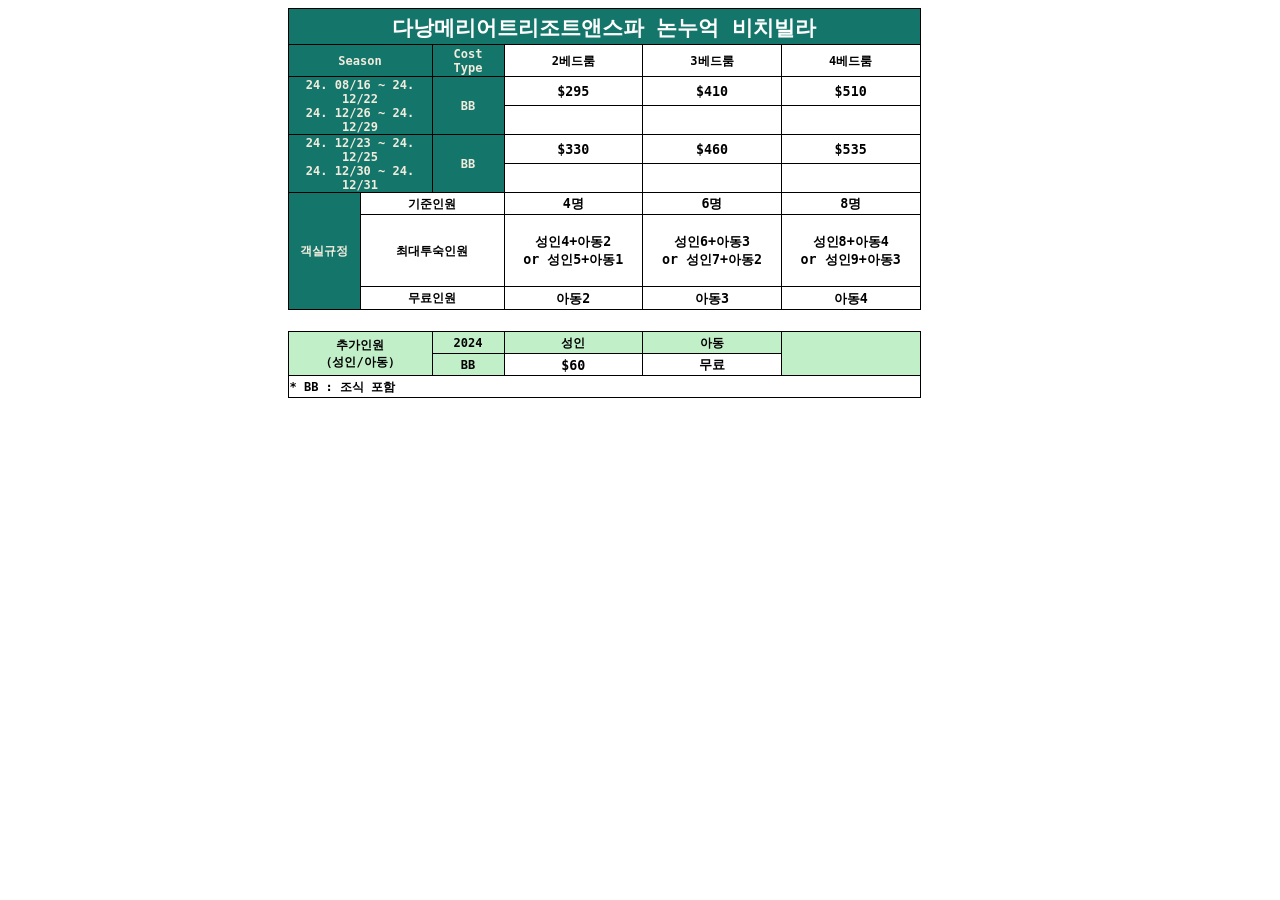
==== index.htm @ c3813dca "Rename non.htm to index.htm" ====
<html xmlns:o="urn:schemas-microsoft-com:office:office"
xmlns:x="urn:schemas-microsoft-com:office:excel"
xmlns="http://www.w3.org/TR/REC-html40">

<head>
<meta http-equiv=Content-Type content="text/html; charset=utf-8">
<meta name=ProgId content=Excel.Sheet>
<meta name=Generator content="Microsoft Excel 15">
<link rel=File-List href="논누억.files/filelist.xml">
<style id="통합 문서1_77_Styles">
<!--table
	{mso-displayed-decimal-separator:"\.";
	mso-displayed-thousand-separator:"\,";}
.font577
	{color:windowtext;
	font-size:8.0pt;
	font-weight:400;
	font-style:normal;
	text-decoration:none;
	font-family:"맑은 고딕", monospace;
	mso-font-charset:129;}
.font677
	{color:black;
	font-size:11.0pt;
	font-weight:400;
	font-style:normal;
	text-decoration:none;
	font-family:"맑은 고딕", monospace;
	mso-font-charset:129;}
.font777
	{color:black;
	font-size:9.0pt;
	font-weight:700;
	font-style:normal;
	text-decoration:none;
	font-family:"맑은 고딕", monospace;
	mso-font-charset:129;}
.xl1577
	{padding-top:1px;
	padding-right:1px;
	padding-left:1px;
	mso-ignore:padding;
	color:black;
	font-size:11.0pt;
	font-weight:400;
	font-style:normal;
	text-decoration:none;
	font-family:"맑은 고딕", monospace;
	mso-font-charset:129;
	mso-number-format:General;
	text-align:general;
	vertical-align:middle;
	mso-background-source:auto;
	mso-pattern:auto;
	white-space:nowrap;}
.xl6377
	{padding-top:1px;
	padding-right:1px;
	padding-left:1px;
	mso-ignore:padding;
	color:#F2EBDE;
	font-size:9.0pt;
	font-weight:700;
	font-style:normal;
	text-decoration:none;
	font-family:"맑은 고딕", monospace;
	mso-font-charset:129;
	mso-number-format:General;
	text-align:center;
	vertical-align:middle;
	border-top:1.0pt solid windowtext;
	border-right:.5pt solid windowtext;
	border-bottom:.5pt solid windowtext;
	border-left:1.0pt solid windowtext;
	background:#14766A;
	mso-pattern:black none;
	white-space:nowrap;}
.xl6477
	{padding-top:1px;
	padding-right:1px;
	padding-left:1px;
	mso-ignore:padding;
	color:#F2EBDE;
	font-size:9.0pt;
	font-weight:700;
	font-style:normal;
	text-decoration:none;
	font-family:"맑은 고딕", monospace;
	mso-font-charset:129;
	mso-number-format:General;
	text-align:center;
	vertical-align:middle;
	border-top:1.0pt solid windowtext;
	border-right:.5pt solid windowtext;
	border-bottom:.5pt solid windowtext;
	border-left:.5pt solid windowtext;
	background:#14766A;
	mso-pattern:black none;
	white-space:nowrap;}
.xl6577
	{padding-top:1px;
	padding-right:1px;
	padding-left:1px;
	mso-ignore:padding;
	color:#F2EBDE;
	font-size:9.0pt;
	font-weight:700;
	font-style:normal;
	text-decoration:none;
	font-family:"맑은 고딕", monospace;
	mso-font-charset:129;
	mso-number-format:General;
	text-align:center;
	vertical-align:middle;
	border-top:1.0pt solid windowtext;
	border-right:1.0pt solid windowtext;
	border-bottom:.5pt solid windowtext;
	border-left:.5pt solid windowtext;
	background:#14766A;
	mso-pattern:black none;
	white-space:normal;}
.xl6677
	{padding-top:1px;
	padding-right:1px;
	padding-left:1px;
	mso-ignore:padding;
	color:black;
	font-size:9.0pt;
	font-weight:700;
	font-style:normal;
	text-decoration:none;
	font-family:"맑은 고딕", monospace;
	mso-font-charset:129;
	mso-number-format:General;
	text-align:center;
	vertical-align:middle;
	border-top:1.0pt solid windowtext;
	border-right:.5pt solid windowtext;
	border-bottom:.5pt solid windowtext;
	border-left:none;
	mso-background-source:auto;
	mso-pattern:auto;
	white-space:normal;}
.xl6777
	{padding-top:1px;
	padding-right:1px;
	padding-left:1px;
	mso-ignore:padding;
	color:black;
	font-size:9.0pt;
	font-weight:700;
	font-style:normal;
	text-decoration:none;
	font-family:"맑은 고딕", monospace;
	mso-font-charset:129;
	mso-number-format:General;
	text-align:center;
	vertical-align:middle;
	border-top:1.0pt solid windowtext;
	border-right:.5pt solid windowtext;
	border-bottom:.5pt solid windowtext;
	border-left:.5pt solid windowtext;
	mso-background-source:auto;
	mso-pattern:auto;
	white-space:normal;}
.xl6877
	{padding-top:1px;
	padding-right:1px;
	padding-left:1px;
	mso-ignore:padding;
	color:#F2EBDE;
	font-size:9.0pt;
	font-weight:700;
	font-style:normal;
	text-decoration:none;
	font-family:"맑은 고딕", monospace;
	mso-font-charset:129;
	mso-number-format:General;
	text-align:center;
	vertical-align:middle;
	border-top:.5pt solid windowtext;
	border-right:.5pt solid windowtext;
	border-bottom:.5pt solid windowtext;
	border-left:1.0pt solid windowtext;
	background:#14766A;
	mso-pattern:black none;
	white-space:normal;}
.xl6977
	{padding-top:1px;
	padding-right:1px;
	padding-left:1px;
	mso-ignore:padding;
	color:#F2EBDE;
	font-size:9.0pt;
	font-weight:700;
	font-style:normal;
	text-decoration:none;
	font-family:"맑은 고딕", monospace;
	mso-font-charset:129;
	mso-number-format:General;
	text-align:center;
	vertical-align:middle;
	border:.5pt solid windowtext;
	background:#14766A;
	mso-pattern:black none;
	white-space:normal;}
.xl7077
	{padding-top:1px;
	padding-right:1px;
	padding-left:1px;
	mso-ignore:padding;
	color:#F2EBDE;
	font-size:9.0pt;
	font-weight:700;
	font-style:normal;
	text-decoration:none;
	font-family:"맑은 고딕", monospace;
	mso-font-charset:129;
	mso-number-format:General;
	text-align:center;
	vertical-align:middle;
	border-top:.5pt solid windowtext;
	border-right:1.0pt solid windowtext;
	border-bottom:.5pt solid windowtext;
	border-left:.5pt solid windowtext;
	background:#14766A;
	mso-pattern:black none;
	white-space:nowrap;}
.xl7177
	{padding-top:1px;
	padding-right:1px;
	padding-left:1px;
	mso-ignore:padding;
	color:black;
	font-size:10.0pt;
	font-weight:700;
	font-style:normal;
	text-decoration:none;
	font-family:"맑은 고딕", monospace;
	mso-font-charset:129;
	mso-number-format:"\\$\#\,\#\#0";
	text-align:center;
	vertical-align:middle;
	border-top:.5pt solid windowtext;
	border-right:.5pt solid windowtext;
	border-bottom:.5pt solid windowtext;
	border-left:none;
	mso-background-source:auto;
	mso-pattern:auto;
	white-space:nowrap;}
.xl7277
	{padding-top:1px;
	padding-right:1px;
	padding-left:1px;
	mso-ignore:padding;
	color:windowtext;
	font-size:10.0pt;
	font-weight:700;
	font-style:normal;
	text-decoration:none;
	font-family:"맑은 고딕", monospace;
	mso-font-charset:129;
	mso-number-format:"\\$\#\,\#\#0";
	text-align:center;
	vertical-align:middle;
	border:.5pt solid windowtext;
	mso-background-source:auto;
	mso-pattern:auto;
	white-space:nowrap;}
.xl7377
	{padding-top:1px;
	padding-right:1px;
	padding-left:1px;
	mso-ignore:padding;
	color:black;
	font-size:10.0pt;
	font-weight:700;
	font-style:normal;
	text-decoration:none;
	font-family:"맑은 고딕", monospace;
	mso-font-charset:129;
	mso-number-format:"\\$\#\,\#\#0";
	text-align:center;
	vertical-align:middle;
	border:.5pt solid windowtext;
	mso-background-source:auto;
	mso-pattern:auto;
	white-space:nowrap;}
.xl7477
	{padding-top:1px;
	padding-right:1px;
	padding-left:1px;
	mso-ignore:padding;
	color:black;
	font-size:9.0pt;
	font-weight:700;
	font-style:normal;
	text-decoration:none;
	font-family:"맑은 고딕", monospace;
	mso-font-charset:129;
	mso-number-format:General;
	text-align:center;
	vertical-align:middle;
	border:.5pt solid windowtext;
	mso-background-source:auto;
	mso-pattern:auto;
	white-space:normal;}
.xl7577
	{padding-top:1px;
	padding-right:1px;
	padding-left:1px;
	mso-ignore:padding;
	color:black;
	font-size:9.0pt;
	font-weight:700;
	font-style:normal;
	text-decoration:none;
	font-family:"맑은 고딕", monospace;
	mso-font-charset:129;
	mso-number-format:General;
	text-align:center;
	vertical-align:middle;
	border-top:.5pt solid windowtext;
	border-right:1.0pt solid windowtext;
	border-bottom:.5pt solid windowtext;
	border-left:.5pt solid windowtext;
	mso-background-source:auto;
	mso-pattern:auto;
	white-space:normal;}
.xl7677
	{padding-top:1px;
	padding-right:1px;
	padding-left:1px;
	mso-ignore:padding;
	color:black;
	font-size:10.0pt;
	font-weight:700;
	font-style:normal;
	text-decoration:none;
	font-family:"맑은 고딕", monospace;
	mso-font-charset:129;
	mso-number-format:"\\$\#\,\#\#0";
	text-align:center;
	vertical-align:middle;
	border-top:.5pt solid windowtext;
	border-right:.5pt solid windowtext;
	border-bottom:.5pt solid windowtext;
	border-left:none;
	mso-background-source:auto;
	mso-pattern:auto;
	white-space:normal;}
.xl7777
	{padding-top:1px;
	padding-right:1px;
	padding-left:1px;
	mso-ignore:padding;
	color:black;
	font-size:10.0pt;
	font-weight:700;
	font-style:normal;
	text-decoration:none;
	font-family:"맑은 고딕", monospace;
	mso-font-charset:129;
	mso-number-format:"\\$\#\,\#\#0";
	text-align:center;
	vertical-align:middle;
	border:.5pt solid windowtext;
	mso-background-source:auto;
	mso-pattern:auto;
	white-space:normal;}
.xl7877
	{padding-top:1px;
	padding-right:1px;
	padding-left:1px;
	mso-ignore:padding;
	color:#F2EBDE;
	font-size:9.0pt;
	font-weight:700;
	font-style:normal;
	text-decoration:none;
	font-family:"맑은 고딕", monospace;
	mso-font-charset:129;
	mso-number-format:General;
	text-align:center;
	vertical-align:middle;
	border-top:.5pt solid windowtext;
	border-right:.5pt solid windowtext;
	border-bottom:1.0pt solid windowtext;
	border-left:1.0pt solid windowtext;
	background:#14766A;
	mso-pattern:black none;
	white-space:normal;}
.xl7977
	{padding-top:1px;
	padding-right:1px;
	padding-left:1px;
	mso-ignore:padding;
	color:black;
	font-size:9.0pt;
	font-weight:700;
	font-style:normal;
	text-decoration:none;
	font-family:"맑은 고딕", monospace;
	mso-font-charset:129;
	mso-number-format:General;
	text-align:center;
	vertical-align:middle;
	border-top:.5pt solid windowtext;
	border-right:.5pt solid windowtext;
	border-bottom:1.0pt solid windowtext;
	border-left:.5pt solid windowtext;
	mso-background-source:auto;
	mso-pattern:auto;
	white-space:normal;}
.xl8077
	{padding-top:1px;
	padding-right:1px;
	padding-left:1px;
	mso-ignore:padding;
	color:black;
	font-size:9.0pt;
	font-weight:700;
	font-style:normal;
	text-decoration:none;
	font-family:"맑은 고딕", monospace;
	mso-font-charset:129;
	mso-number-format:General;
	text-align:center;
	vertical-align:middle;
	border-top:.5pt solid windowtext;
	border-right:1.0pt solid windowtext;
	border-bottom:1.0pt solid windowtext;
	border-left:.5pt solid windowtext;
	mso-background-source:auto;
	mso-pattern:auto;
	white-space:normal;}
.xl8177
	{padding-top:1px;
	padding-right:1px;
	padding-left:1px;
	mso-ignore:padding;
	color:black;
	font-size:10.0pt;
	font-weight:700;
	font-style:normal;
	text-decoration:none;
	font-family:"맑은 고딕", monospace;
	mso-font-charset:129;
	mso-number-format:"\\$\#\,\#\#0";
	text-align:center;
	vertical-align:middle;
	border-top:.5pt solid windowtext;
	border-right:.5pt solid windowtext;
	border-bottom:1.0pt solid windowtext;
	border-left:none;
	mso-background-source:auto;
	mso-pattern:auto;
	white-space:normal;}
.xl8277
	{padding-top:1px;
	padding-right:1px;
	padding-left:1px;
	mso-ignore:padding;
	color:black;
	font-size:10.0pt;
	font-weight:700;
	font-style:normal;
	text-decoration:none;
	font-family:"맑은 고딕", monospace;
	mso-font-charset:129;
	mso-number-format:"\\$\#\,\#\#0";
	text-align:center;
	vertical-align:middle;
	border-top:.5pt solid windowtext;
	border-right:.5pt solid windowtext;
	border-bottom:1.0pt solid windowtext;
	border-left:.5pt solid windowtext;
	mso-background-source:auto;
	mso-pattern:auto;
	white-space:normal;}
.xl8377
	{padding-top:1px;
	padding-right:1px;
	padding-left:1px;
	mso-ignore:padding;
	color:#F2EBDE;
	font-size:9.0pt;
	font-weight:700;
	font-style:normal;
	text-decoration:none;
	font-family:"맑은 고딕", monospace;
	mso-font-charset:129;
	mso-number-format:General;
	text-align:center;
	vertical-align:middle;
	border-top:1.0pt solid windowtext;
	border-right:none;
	border-bottom:.5pt solid windowtext;
	border-left:none;
	mso-background-source:auto;
	mso-pattern:auto;
	white-space:normal;}
.xl8477
	{padding-top:1px;
	padding-right:1px;
	padding-left:1px;
	mso-ignore:padding;
	color:black;
	font-size:9.0pt;
	font-weight:700;
	font-style:normal;
	text-decoration:none;
	font-family:"맑은 고딕", monospace;
	mso-font-charset:129;
	mso-number-format:"\\$\#\,\#\#0_\)\;\[Red\]\\\(\\$\#\,\#\#0\\\)";
	text-align:center;
	vertical-align:middle;
	border:.5pt solid windowtext;
	background:#C1F0C8;
	mso-pattern:black none;
	white-space:normal;}
.xl8577
	{padding-top:1px;
	padding-right:1px;
	padding-left:1px;
	mso-ignore:padding;
	color:black;
	font-size:9.0pt;
	font-weight:700;
	font-style:normal;
	text-decoration:none;
	font-family:"맑은 고딕", monospace;
	mso-font-charset:129;
	mso-number-format:General;
	text-align:center;
	vertical-align:middle;
	border:.5pt solid windowtext;
	background:#C1F0C8;
	mso-pattern:black none;
	white-space:nowrap;}
.xl8677
	{padding-top:1px;
	padding-right:1px;
	padding-left:1px;
	mso-ignore:padding;
	color:black;
	font-size:9.0pt;
	font-weight:700;
	font-style:normal;
	text-decoration:none;
	font-family:"맑은 고딕", monospace;
	mso-font-charset:129;
	mso-number-format:General;
	text-align:center;
	vertical-align:middle;
	border-top:1.0pt solid windowtext;
	border-right:1.0pt solid windowtext;
	border-bottom:.5pt solid windowtext;
	border-left:.5pt solid windowtext;
	mso-background-source:auto;
	mso-pattern:auto;
	white-space:normal;}
.xl8777
	{padding-top:1px;
	padding-right:1px;
	padding-left:1px;
	mso-ignore:padding;
	color:black;
	font-size:10.0pt;
	font-weight:700;
	font-style:normal;
	text-decoration:none;
	font-family:"맑은 고딕", monospace;
	mso-font-charset:129;
	mso-number-format:"\\$\#\,\#\#0";
	text-align:center;
	vertical-align:middle;
	border-top:.5pt solid windowtext;
	border-right:1.0pt solid windowtext;
	border-bottom:.5pt solid windowtext;
	border-left:.5pt solid windowtext;
	mso-background-source:auto;
	mso-pattern:auto;
	white-space:nowrap;}
.xl8877
	{padding-top:1px;
	padding-right:1px;
	padding-left:1px;
	mso-ignore:padding;
	color:#3333FF;
	font-size:10.0pt;
	font-weight:700;
	font-style:normal;
	text-decoration:none;
	font-family:"맑은 고딕", monospace;
	mso-font-charset:129;
	mso-number-format:"\\$\#\,\#\#0";
	text-align:center;
	vertical-align:middle;
	border-top:.5pt solid windowtext;
	border-right:1.0pt solid windowtext;
	border-bottom:.5pt solid windowtext;
	border-left:.5pt solid windowtext;
	mso-background-source:auto;
	mso-pattern:auto;
	white-space:nowrap;}
.xl8977
	{padding-top:1px;
	padding-right:1px;
	padding-left:1px;
	mso-ignore:padding;
	color:black;
	font-size:9.0pt;
	font-weight:700;
	font-style:normal;
	text-decoration:none;
	font-family:"맑은 고딕", monospace;
	mso-font-charset:129;
	mso-number-format:"\\$\#\,\#\#0_\)\;\[Red\]\\\(\\$\#\,\#\#0\\\)";
	text-align:center;
	vertical-align:middle;
	border-top:.5pt solid windowtext;
	border-right:.5pt solid windowtext;
	border-bottom:none;
	border-left:.5pt solid windowtext;
	background:#C1F0C8;
	mso-pattern:black none;
	white-space:normal;}
.xl9077
	{padding-top:1px;
	padding-right:1px;
	padding-left:1px;
	mso-ignore:padding;
	color:white;
	font-size:16.0pt;
	font-weight:700;
	font-style:normal;
	text-decoration:none;
	font-family:"맑은 고딕", monospace;
	mso-font-charset:129;
	mso-number-format:General;
	text-align:center;
	vertical-align:middle;
	border-top:1.0pt solid windowtext;
	border-right:none;
	border-bottom:1.0pt solid windowtext;
	border-left:1.0pt solid windowtext;
	background:#14766A;
	mso-pattern:black none;
	white-space:nowrap;}
.xl9177
	{padding-top:1px;
	padding-right:1px;
	padding-left:1px;
	mso-ignore:padding;
	color:white;
	font-size:16.0pt;
	font-weight:700;
	font-style:normal;
	text-decoration:none;
	font-family:"맑은 고딕", monospace;
	mso-font-charset:129;
	mso-number-format:General;
	text-align:center;
	vertical-align:middle;
	border-top:1.0pt solid windowtext;
	border-right:none;
	border-bottom:1.0pt solid windowtext;
	border-left:none;
	background:#14766A;
	mso-pattern:black none;
	white-space:nowrap;}
.xl9277
	{padding-top:1px;
	padding-right:1px;
	padding-left:1px;
	mso-ignore:padding;
	color:white;
	font-size:16.0pt;
	font-weight:700;
	font-style:normal;
	text-decoration:none;
	font-family:"맑은 고딕", monospace;
	mso-font-charset:129;
	mso-number-format:General;
	text-align:center;
	vertical-align:middle;
	border-top:1.0pt solid windowtext;
	border-right:1.0pt solid windowtext;
	border-bottom:1.0pt solid windowtext;
	border-left:none;
	background:#14766A;
	mso-pattern:black none;
	white-space:nowrap;}
.xl9377
	{padding-top:1px;
	padding-right:1px;
	padding-left:1px;
	mso-ignore:padding;
	color:black;
	font-size:10.0pt;
	font-weight:700;
	font-style:normal;
	text-decoration:none;
	font-family:"맑은 고딕", monospace;
	mso-font-charset:129;
	mso-number-format:"\\$\#\,\#\#0";
	text-align:center;
	vertical-align:middle;
	border-top:.5pt solid windowtext;
	border-right:1.0pt solid windowtext;
	border-bottom:.5pt solid windowtext;
	border-left:.5pt solid windowtext;
	mso-background-source:auto;
	mso-pattern:auto;
	white-space:normal;}
.xl9477
	{padding-top:1px;
	padding-right:1px;
	padding-left:1px;
	mso-ignore:padding;
	color:black;
	font-size:10.0pt;
	font-weight:700;
	font-style:normal;
	text-decoration:none;
	font-family:"맑은 고딕", monospace;
	mso-font-charset:129;
	mso-number-format:"\\$\#\,\#\#0";
	text-align:center;
	vertical-align:middle;
	border-top:.5pt solid windowtext;
	border-right:1.0pt solid windowtext;
	border-bottom:1.0pt solid windowtext;
	border-left:.5pt solid windowtext;
	mso-background-source:auto;
	mso-pattern:auto;
	white-space:normal;}
.xl9577
	{padding-top:1px;
	padding-right:1px;
	padding-left:1px;
	mso-ignore:padding;
	color:black;
	font-size:9.0pt;
	font-weight:700;
	font-style:normal;
	text-decoration:none;
	font-family:"맑은 고딕", monospace;
	mso-font-charset:129;
	mso-number-format:"\\$\#\,\#\#0_\)\;\[Red\]\\\(\\$\#\,\#\#0\\\)";
	text-align:left;
	vertical-align:middle;
	mso-background-source:auto;
	mso-pattern:auto;
	white-space:nowrap;}
.xl9677
	{padding-top:1px;
	padding-right:1px;
	padding-left:1px;
	mso-ignore:padding;
	color:black;
	font-size:9.0pt;
	font-weight:700;
	font-style:normal;
	text-decoration:none;
	font-family:"맑은 고딕", monospace;
	mso-font-charset:129;
	mso-number-format:"\\$\#\,\#\#0_\)\;\[Red\]\\\(\\$\#\,\#\#0\\\)";
	text-align:center;
	vertical-align:middle;
	border-top:.5pt solid windowtext;
	border-right:.5pt solid windowtext;
	border-bottom:none;
	border-left:.5pt solid windowtext;
	background:#C1F0C8;
	mso-pattern:black none;
	white-space:nowrap;}
.xl9777
	{padding-top:1px;
	padding-right:1px;
	padding-left:1px;
	mso-ignore:padding;
	color:black;
	font-size:10.0pt;
	font-weight:700;
	font-style:normal;
	text-decoration:none;
	font-family:"맑은 고딕", monospace;
	mso-font-charset:129;
	mso-number-format:"\\$\#\,\#\#0_\)\;\[Red\]\\\(\\$\#\,\#\#0\\\)";
	text-align:center;
	vertical-align:middle;
	border-top:.5pt solid windowtext;
	border-right:.5pt solid windowtext;
	border-bottom:none;
	border-left:.5pt solid windowtext;
	mso-background-source:auto;
	mso-pattern:auto;
	white-space:nowrap;}
.xl9877
	{padding-top:1px;
	padding-right:1px;
	padding-left:1px;
	mso-ignore:padding;
	color:black;
	font-size:9.0pt;
	font-weight:700;
	font-style:normal;
	text-decoration:none;
	font-family:"맑은 고딕", monospace;
	mso-font-charset:129;
	mso-number-format:"\\$\#\,\#\#0_\)\;\[Red\]\\\(\\$\#\,\#\#0\\\)";
	text-align:left;
	vertical-align:middle;
	border:.5pt solid windowtext;
	background:white;
	mso-pattern:black none;
	white-space:normal;}
ruby
	{ruby-align:left;}
rt
	{color:windowtext;
	font-size:8.0pt;
	font-weight:400;
	font-style:normal;
	text-decoration:none;
	font-family:"맑은 고딕", monospace;
	mso-font-charset:129;
	mso-char-type:none;}
-->
</style>
</head>

<body>
<!--[if !excel]>　　<![endif]-->
<!--다음 내용은 Microsoft Excel의 웹 페이지로 게시 마법사를 사용하여 작성되었습니다.-->
<!--같은 내용의 항목이 다시 게시되면 DIV 태그 사이에 있는 내용이 변경됩니다.-->
<!----------------------------->
<!--Excel의 웹 페이지 마법사로 게시해서 나온 결과의 시작 -->
<!----------------------------->

<div id="통합 문서1_77" align=center x:publishsource="Excel">

<table border=0 cellpadding=0 cellspacing=0 width=705 style='border-collapse:
 collapse;table-layout:fixed;width:528pt'>
 <col width=72 span=3 style='width:54pt'>
 <col width=139 span=3 style='mso-width-source:userset;mso-width-alt:4448;
 width:104pt'>
 <col width=72 style='width:54pt'>
 <tr height=36 style='height:27.0pt'>
  <td colspan=6 height=36 class=xl9077 width=633 style='border-right:1.0pt solid black;
  height:27.0pt;width:474pt'>다낭메리어트리조트앤스파 논누억 비치빌라</td>
  <td class=xl1577 width=72 style='width:54pt'></td>
 </tr>
 <tr height=32 style='height:24.0pt'>
  <td colspan=2 height=32 class=xl6377 style='height:24.0pt'>Season</td>
  <td class=xl6577 width=72 style='border-top:none;border-left:none;width:54pt'>Cost<br>
    Type</td>
  <td class=xl6677 width=139 style='border-top:none;width:104pt'>2베드룸</td>
  <td class=xl6777 width=139 style='border-top:none;border-left:none;
  width:104pt'>3베드룸</td>
  <td class=xl8677 width=139 style='border-top:none;border-left:none;
  width:104pt'>4베드룸</td>
  <td class=xl1577></td>
 </tr>
 <tr height=22 style='height:16.5pt'>
  <td colspan=2 rowspan=2 height=44 class=xl6877 width=144 style='height:33.0pt;
  width:108pt'>24. 08/16 ~ 24. 12/22<br>
    24. 12/26 ~ 24. 12/29</td>
  <td rowspan=2 class=xl7077 style='border-top:none'>BB</td>
  <td class=xl7177 style='border-top:none'>$295</td>
  <td class=xl7277 style='border-top:none;border-left:none'>$410</td>
  <td class=xl8777 style='border-top:none;border-left:none'>$510</td>
  <td class=xl1577></td>
 </tr>
 <tr height=22 style='height:16.5pt'>
  <td height=22 class=xl7177 style='height:16.5pt;border-top:none'><span
  style='mso-spacerun:yes'> </span></td>
  <td class=xl7277 style='border-top:none;border-left:none'><span
  style='mso-spacerun:yes'> </span></td>
  <td class=xl8877 style='border-top:none;border-left:none'><span
  style='mso-spacerun:yes'> </span></td>
  <td class=xl1577></td>
 </tr>
 <tr height=22 style='height:16.5pt'>
  <td colspan=2 rowspan=2 height=44 class=xl6877 width=144 style='height:33.0pt;
  width:108pt'>24. 12/23 ~ 24. 12/25<br>
    24. 12/30 ~ 24. 12/31</td>
  <td rowspan=2 class=xl7077 style='border-top:none'>BB</td>
  <td class=xl7177 style='border-top:none'>$330</td>
  <td class=xl7277 style='border-top:none;border-left:none'>$460</td>
  <td class=xl8777 style='border-top:none;border-left:none'>$535</td>
  <td class=xl1577></td>
 </tr>
 <tr height=22 style='height:16.5pt'>
  <td height=22 class=xl7177 style='height:16.5pt;border-top:none'><span
  style='mso-spacerun:yes'> </span></td>
  <td class=xl7377 style='border-top:none;border-left:none'><span
  style='mso-spacerun:yes'> </span></td>
  <td class=xl8777 style='border-top:none;border-left:none'><span
  style='mso-spacerun:yes'> </span></td>
  <td class=xl1577></td>
 </tr>
 <tr height=22 style='height:16.5pt'>
  <td rowspan=3 height=117 class=xl6877 width=72 style='border-bottom:1.0pt solid black;
  height:87.75pt;border-top:none;width:54pt'>객실규정</td>
  <td colspan=2 class=xl7477 width=144 style='border-right:1.0pt solid black;
  border-left:none;width:108pt'>기준인원</td>
  <td class=xl7177 style='border-top:none'>4명</td>
  <td class=xl7377 style='border-top:none;border-left:none'>6명</td>
  <td class=xl8777 style='border-top:none;border-left:none'>8명</td>
  <td class=xl1577></td>
 </tr>
 <tr height=72 style='height:54.0pt'>
  <td colspan=2 height=72 class=xl7477 width=144 style='border-right:1.0pt solid black;
  height:54.0pt;border-left:none;width:108pt'>최대투숙인원</td>
  <td class=xl7677 width=139 style='border-top:none;width:104pt'>성인4+아동2<br>
    or 성인5+아동1</td>
  <td class=xl7777 width=139 style='border-top:none;border-left:none;
  width:104pt'>성인6+아동3<br>
    or 성인7+아동2</td>
  <td class=xl9377 width=139 style='border-top:none;border-left:none;
  width:104pt'>성인8+아동4<br>
    or 성인9+아동3</td>
  <td class=xl1577></td>
 </tr>
 <tr height=23 style='height:17.25pt'>
  <td colspan=2 height=23 class=xl7977 width=144 style='border-right:1.0pt solid black;
  height:17.25pt;border-left:none;width:108pt'>무료인원</td>
  <td class=xl8177 width=139 style='border-top:none;width:104pt'>아동2</td>
  <td class=xl8277 width=139 style='border-top:none;border-left:none;
  width:104pt'>아동3</td>
  <td class=xl9477 width=139 style='border-top:none;border-left:none;
  width:104pt'>아동4</td>
  <td class=xl1577></td>
 </tr>
 <tr height=22 style='height:16.5pt'>
  <td colspan=6 height=22 class=xl8377 width=633 style='height:16.5pt;
  width:474pt'>　</td>
  <td class=xl1577></td>
 </tr>
 <tr height=22 style='mso-height-source:userset;height:16.5pt'>
  <td colspan=2 rowspan=2 height=44 class=xl8477 width=144 style='height:33.0pt;
  width:108pt'>추가인원<br>
    （성인/아동<font class="font777">）</font></td>
  <td class=xl8577 style='border-top:none;border-left:none'>2024</td>
  <td class=xl8477 width=139 style='border-top:none;border-left:none;
  width:104pt'>성인</td>
  <td class=xl8477 width=139 style='border-top:none;border-left:none;
  width:104pt'>아동</td>
  <td rowspan=2 class=xl8477 width=139 style='border-top:none;width:104pt'>　</td>
  <td class=xl1577></td>
 </tr>
 <tr height=22 style='height:16.5pt'>
  <td height=22 class=xl9677 style='height:16.5pt;border-top:none;border-left:
  none'>BB</td>
  <td class=xl9777 style='border-top:none;border-left:none'>$60 </td>
  <td class=xl9777 style='border-top:none;border-left:none'>무료</td>
  <td class=xl1577></td>
 </tr>
 <tr height=22 style='height:16.5pt'>
  <td colspan=6 height=22 class=xl9877 width=633 style='height:16.5pt;
  width:474pt'>* BB : 조식 포함</td>
  <td class=xl1577></td>
 </tr>
 <tr height=22 style='height:16.5pt'>
  <td colspan=6 height=22 class=xl9577 style='height:16.5pt'></td>
  <td class=xl1577></td>
 </tr>
 <![if supportMisalignedColumns]>
 <tr height=0 style='display:none'>
  <td width=72 style='width:54pt'></td>
  <td width=72 style='width:54pt'></td>
  <td width=72 style='width:54pt'></td>
  <td width=139 style='width:104pt'></td>
  <td width=139 style='width:104pt'></td>
  <td width=139 style='width:104pt'></td>
  <td width=72 style='width:54pt'></td>
 </tr>
 <![endif]>
</table>

</div>


<!----------------------------->
<!--Excel의 웹 페이지 마법사로 게시해서 나온 결과의 끝-->
<!----------------------------->
</body>

</html>
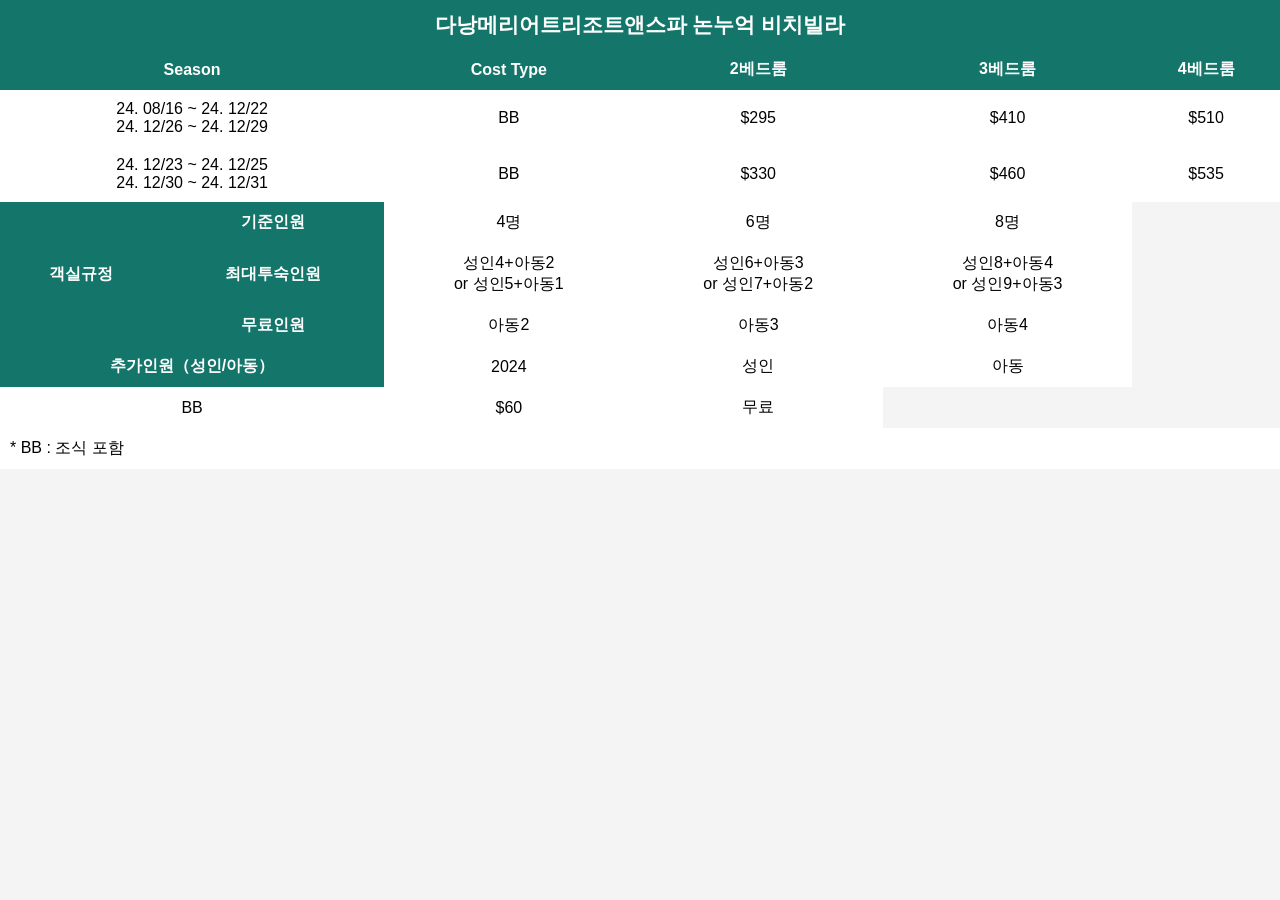
==== commit e492a6b6: "Update index.htm" ====
--- a/index.htm
+++ b/index.htm
@@ -1,992 +1,76 @@
-<html xmlns:o="urn:schemas-microsoft-com:office:office"
-xmlns:x="urn:schemas-microsoft-com:office:excel"
-xmlns="http://www.w3.org/TR/REC-html40">
+<!DOCTYPE html>
+<html lang="ko">
+<head>
+    <meta charset="UTF-8">
+    <meta name="viewport" content="width=device-width, initial-scale=1.0">
+    <title>다낭메리어트리조트앤스파 논누억 비치빌라</title>
+    <link rel="stylesheet" href="mobile.css">
+</head>
+<body>
 
-<head>
-<meta http-equiv=Content-Type content="text/html; charset=utf-8">
-<meta name=ProgId content=Excel.Sheet>
-<meta name=Generator content="Microsoft Excel 15">
-<link rel=File-List href="논누억.files/filelist.xml">
-<style id="통합 문서1_77_Styles">
-<!--table
-	{mso-displayed-decimal-separator:"\.";
-	mso-displayed-thousand-separator:"\,";}
-.font577
-	{color:windowtext;
-	font-size:8.0pt;
-	font-weight:400;
-	font-style:normal;
-	text-decoration:none;
-	font-family:"맑은 고딕", monospace;
-	mso-font-charset:129;}
-.font677
-	{color:black;
-	font-size:11.0pt;
-	font-weight:400;
-	font-style:normal;
-	text-decoration:none;
-	font-family:"맑은 고딕", monospace;
-	mso-font-charset:129;}
-.font777
-	{color:black;
-	font-size:9.0pt;
-	font-weight:700;
-	font-style:normal;
-	text-decoration:none;
-	font-family:"맑은 고딕", monospace;
-	mso-font-charset:129;}
-.xl1577
-	{padding-top:1px;
-	padding-right:1px;
-	padding-left:1px;
-	mso-ignore:padding;
-	color:black;
-	font-size:11.0pt;
-	font-weight:400;
-	font-style:normal;
-	text-decoration:none;
-	font-family:"맑은 고딕", monospace;
-	mso-font-charset:129;
-	mso-number-format:General;
-	text-align:general;
-	vertical-align:middle;
-	mso-background-source:auto;
-	mso-pattern:auto;
-	white-space:nowrap;}
-.xl6377
-	{padding-top:1px;
-	padding-right:1px;
-	padding-left:1px;
-	mso-ignore:padding;
-	color:#F2EBDE;
-	font-size:9.0pt;
-	font-weight:700;
-	font-style:normal;
-	text-decoration:none;
-	font-family:"맑은 고딕", monospace;
-	mso-font-charset:129;
-	mso-number-format:General;
-	text-align:center;
-	vertical-align:middle;
-	border-top:1.0pt solid windowtext;
-	border-right:.5pt solid windowtext;
-	border-bottom:.5pt solid windowtext;
-	border-left:1.0pt solid windowtext;
-	background:#14766A;
-	mso-pattern:black none;
-	white-space:nowrap;}
-.xl6477
-	{padding-top:1px;
-	padding-right:1px;
-	padding-left:1px;
-	mso-ignore:padding;
-	color:#F2EBDE;
-	font-size:9.0pt;
-	font-weight:700;
-	font-style:normal;
-	text-decoration:none;
-	font-family:"맑은 고딕", monospace;
-	mso-font-charset:129;
-	mso-number-format:General;
-	text-align:center;
-	vertical-align:middle;
-	border-top:1.0pt solid windowtext;
-	border-right:.5pt solid windowtext;
-	border-bottom:.5pt solid windowtext;
-	border-left:.5pt solid windowtext;
-	background:#14766A;
-	mso-pattern:black none;
-	white-space:nowrap;}
-.xl6577
-	{padding-top:1px;
-	padding-right:1px;
-	padding-left:1px;
-	mso-ignore:padding;
-	color:#F2EBDE;
-	font-size:9.0pt;
-	font-weight:700;
-	font-style:normal;
-	text-decoration:none;
-	font-family:"맑은 고딕", monospace;
-	mso-font-charset:129;
-	mso-number-format:General;
-	text-align:center;
-	vertical-align:middle;
-	border-top:1.0pt solid windowtext;
-	border-right:1.0pt solid windowtext;
-	border-bottom:.5pt solid windowtext;
-	border-left:.5pt solid windowtext;
-	background:#14766A;
-	mso-pattern:black none;
-	white-space:normal;}
-.xl6677
-	{padding-top:1px;
-	padding-right:1px;
-	padding-left:1px;
-	mso-ignore:padding;
-	color:black;
-	font-size:9.0pt;
-	font-weight:700;
-	font-style:normal;
-	text-decoration:none;
-	font-family:"맑은 고딕", monospace;
-	mso-font-charset:129;
-	mso-number-format:General;
-	text-align:center;
-	vertical-align:middle;
-	border-top:1.0pt solid windowtext;
-	border-right:.5pt solid windowtext;
-	border-bottom:.5pt solid windowtext;
-	border-left:none;
-	mso-background-source:auto;
-	mso-pattern:auto;
-	white-space:normal;}
-.xl6777
-	{padding-top:1px;
-	padding-right:1px;
-	padding-left:1px;
-	mso-ignore:padding;
-	color:black;
-	font-size:9.0pt;
-	font-weight:700;
-	font-style:normal;
-	text-decoration:none;
-	font-family:"맑은 고딕", monospace;
-	mso-font-charset:129;
-	mso-number-format:General;
-	text-align:center;
-	vertical-align:middle;
-	border-top:1.0pt solid windowtext;
-	border-right:.5pt solid windowtext;
-	border-bottom:.5pt solid windowtext;
-	border-left:.5pt solid windowtext;
-	mso-background-source:auto;
-	mso-pattern:auto;
-	white-space:normal;}
-.xl6877
-	{padding-top:1px;
-	padding-right:1px;
-	padding-left:1px;
-	mso-ignore:padding;
-	color:#F2EBDE;
-	font-size:9.0pt;
-	font-weight:700;
-	font-style:normal;
-	text-decoration:none;
-	font-family:"맑은 고딕", monospace;
-	mso-font-charset:129;
-	mso-number-format:General;
-	text-align:center;
-	vertical-align:middle;
-	border-top:.5pt solid windowtext;
-	border-right:.5pt solid windowtext;
-	border-bottom:.5pt solid windowtext;
-	border-left:1.0pt solid windowtext;
-	background:#14766A;
-	mso-pattern:black none;
-	white-space:normal;}
-.xl6977
-	{padding-top:1px;
-	padding-right:1px;
-	padding-left:1px;
-	mso-ignore:padding;
-	color:#F2EBDE;
-	font-size:9.0pt;
-	font-weight:700;
-	font-style:normal;
-	text-decoration:none;
-	font-family:"맑은 고딕", monospace;
-	mso-font-charset:129;
-	mso-number-format:General;
-	text-align:center;
-	vertical-align:middle;
-	border:.5pt solid windowtext;
-	background:#14766A;
-	mso-pattern:black none;
-	white-space:normal;}
-.xl7077
-	{padding-top:1px;
-	padding-right:1px;
-	padding-left:1px;
-	mso-ignore:padding;
-	color:#F2EBDE;
-	font-size:9.0pt;
-	font-weight:700;
-	font-style:normal;
-	text-decoration:none;
-	font-family:"맑은 고딕", monospace;
-	mso-font-charset:129;
-	mso-number-format:General;
-	text-align:center;
-	vertical-align:middle;
-	border-top:.5pt solid windowtext;
-	border-right:1.0pt solid windowtext;
-	border-bottom:.5pt solid windowtext;
-	border-left:.5pt solid windowtext;
-	background:#14766A;
-	mso-pattern:black none;
-	white-space:nowrap;}
-.xl7177
-	{padding-top:1px;
-	padding-right:1px;
-	padding-left:1px;
-	mso-ignore:padding;
-	color:black;
-	font-size:10.0pt;
-	font-weight:700;
-	font-style:normal;
-	text-decoration:none;
-	font-family:"맑은 고딕", monospace;
-	mso-font-charset:129;
-	mso-number-format:"\\$\#\,\#\#0";
-	text-align:center;
-	vertical-align:middle;
-	border-top:.5pt solid windowtext;
-	border-right:.5pt solid windowtext;
-	border-bottom:.5pt solid windowtext;
-	border-left:none;
-	mso-background-source:auto;
-	mso-pattern:auto;
-	white-space:nowrap;}
-.xl7277
-	{padding-top:1px;
-	padding-right:1px;
-	padding-left:1px;
-	mso-ignore:padding;
-	color:windowtext;
-	font-size:10.0pt;
-	font-weight:700;
-	font-style:normal;
-	text-decoration:none;
-	font-family:"맑은 고딕", monospace;
-	mso-font-charset:129;
-	mso-number-format:"\\$\#\,\#\#0";
-	text-align:center;
-	vertical-align:middle;
-	border:.5pt solid windowtext;
-	mso-background-source:auto;
-	mso-pattern:auto;
-	white-space:nowrap;}
-.xl7377
-	{padding-top:1px;
-	padding-right:1px;
-	padding-left:1px;
-	mso-ignore:padding;
-	color:black;
-	font-size:10.0pt;
-	font-weight:700;
-	font-style:normal;
-	text-decoration:none;
-	font-family:"맑은 고딕", monospace;
-	mso-font-charset:129;
-	mso-number-format:"\\$\#\,\#\#0";
-	text-align:center;
-	vertical-align:middle;
-	border:.5pt solid windowtext;
-	mso-background-source:auto;
-	mso-pattern:auto;
-	white-space:nowrap;}
-.xl7477
-	{padding-top:1px;
-	padding-right:1px;
-	padding-left:1px;
-	mso-ignore:padding;
-	color:black;
-	font-size:9.0pt;
-	font-weight:700;
-	font-style:normal;
-	text-decoration:none;
-	font-family:"맑은 고딕", monospace;
-	mso-font-charset:129;
-	mso-number-format:General;
-	text-align:center;
-	vertical-align:middle;
-	border:.5pt solid windowtext;
-	mso-background-source:auto;
-	mso-pattern:auto;
-	white-space:normal;}
-.xl7577
-	{padding-top:1px;
-	padding-right:1px;
-	padding-left:1px;
-	mso-ignore:padding;
-	color:black;
-	font-size:9.0pt;
-	font-weight:700;
-	font-style:normal;
-	text-decoration:none;
-	font-family:"맑은 고딕", monospace;
-	mso-font-charset:129;
-	mso-number-format:General;
-	text-align:center;
-	vertical-align:middle;
-	border-top:.5pt solid windowtext;
-	border-right:1.0pt solid windowtext;
-	border-bottom:.5pt solid windowtext;
-	border-left:.5pt solid windowtext;
-	mso-background-source:auto;
-	mso-pattern:auto;
-	white-space:normal;}
-.xl7677
-	{padding-top:1px;
-	padding-right:1px;
-	padding-left:1px;
-	mso-ignore:padding;
-	color:black;
-	font-size:10.0pt;
-	font-weight:700;
-	font-style:normal;
-	text-decoration:none;
-	font-family:"맑은 고딕", monospace;
-	mso-font-charset:129;
-	mso-number-format:"\\$\#\,\#\#0";
-	text-align:center;
-	vertical-align:middle;
-	border-top:.5pt solid windowtext;
-	border-right:.5pt solid windowtext;
-	border-bottom:.5pt solid windowtext;
-	border-left:none;
-	mso-background-source:auto;
-	mso-pattern:auto;
-	white-space:normal;}
-.xl7777
-	{padding-top:1px;
-	padding-right:1px;
-	padding-left:1px;
-	mso-ignore:padding;
-	color:black;
-	font-size:10.0pt;
-	font-weight:700;
-	font-style:normal;
-	text-decoration:none;
-	font-family:"맑은 고딕", monospace;
-	mso-font-charset:129;
-	mso-number-format:"\\$\#\,\#\#0";
-	text-align:center;
-	vertical-align:middle;
-	border:.5pt solid windowtext;
-	mso-background-source:auto;
-	mso-pattern:auto;
-	white-space:normal;}
-.xl7877
-	{padding-top:1px;
-	padding-right:1px;
-	padding-left:1px;
-	mso-ignore:padding;
-	color:#F2EBDE;
-	font-size:9.0pt;
-	font-weight:700;
-	font-style:normal;
-	text-decoration:none;
-	font-family:"맑은 고딕", monospace;
-	mso-font-charset:129;
-	mso-number-format:General;
-	text-align:center;
-	vertical-align:middle;
-	border-top:.5pt solid windowtext;
-	border-right:.5pt solid windowtext;
-	border-bottom:1.0pt solid windowtext;
-	border-left:1.0pt solid windowtext;
-	background:#14766A;
-	mso-pattern:black none;
-	white-space:normal;}
-.xl7977
-	{padding-top:1px;
-	padding-right:1px;
-	padding-left:1px;
-	mso-ignore:padding;
-	color:black;
-	font-size:9.0pt;
-	font-weight:700;
-	font-style:normal;
-	text-decoration:none;
-	font-family:"맑은 고딕", monospace;
-	mso-font-charset:129;
-	mso-number-format:General;
-	text-align:center;
-	vertical-align:middle;
-	border-top:.5pt solid windowtext;
-	border-right:.5pt solid windowtext;
-	border-bottom:1.0pt solid windowtext;
-	border-left:.5pt solid windowtext;
-	mso-background-source:auto;
-	mso-pattern:auto;
-	white-space:normal;}
-.xl8077
-	{padding-top:1px;
-	padding-right:1px;
-	padding-left:1px;
-	mso-ignore:padding;
-	color:black;
-	font-size:9.0pt;
-	font-weight:700;
-	font-style:normal;
-	text-decoration:none;
-	font-family:"맑은 고딕", monospace;
-	mso-font-charset:129;
-	mso-number-format:General;
-	text-align:center;
-	vertical-align:middle;
-	border-top:.5pt solid windowtext;
-	border-right:1.0pt solid windowtext;
-	border-bottom:1.0pt solid windowtext;
-	border-left:.5pt solid windowtext;
-	mso-background-source:auto;
-	mso-pattern:auto;
-	white-space:normal;}
-.xl8177
-	{padding-top:1px;
-	padding-right:1px;
-	padding-left:1px;
-	mso-ignore:padding;
-	color:black;
-	font-size:10.0pt;
-	font-weight:700;
-	font-style:normal;
-	text-decoration:none;
-	font-family:"맑은 고딕", monospace;
-	mso-font-charset:129;
-	mso-number-format:"\\$\#\,\#\#0";
-	text-align:center;
-	vertical-align:middle;
-	border-top:.5pt solid windowtext;
-	border-right:.5pt solid windowtext;
-	border-bottom:1.0pt solid windowtext;
-	border-left:none;
-	mso-background-source:auto;
-	mso-pattern:auto;
-	white-space:normal;}
-.xl8277
-	{padding-top:1px;
-	padding-right:1px;
-	padding-left:1px;
-	mso-ignore:padding;
-	color:black;
-	font-size:10.0pt;
-	font-weight:700;
-	font-style:normal;
-	text-decoration:none;
-	font-family:"맑은 고딕", monospace;
-	mso-font-charset:129;
-	mso-number-format:"\\$\#\,\#\#0";
-	text-align:center;
-	vertical-align:middle;
-	border-top:.5pt solid windowtext;
-	border-right:.5pt solid windowtext;
-	border-bottom:1.0pt solid windowtext;
-	border-left:.5pt solid windowtext;
-	mso-background-source:auto;
-	mso-pattern:auto;
-	white-space:normal;}
-.xl8377
-	{padding-top:1px;
-	padding-right:1px;
-	padding-left:1px;
-	mso-ignore:padding;
-	color:#F2EBDE;
-	font-size:9.0pt;
-	font-weight:700;
-	font-style:normal;
-	text-decoration:none;
-	font-family:"맑은 고딕", monospace;
-	mso-font-charset:129;
-	mso-number-format:General;
-	text-align:center;
-	vertical-align:middle;
-	border-top:1.0pt solid windowtext;
-	border-right:none;
-	border-bottom:.5pt solid windowtext;
-	border-left:none;
-	mso-background-source:auto;
-	mso-pattern:auto;
-	white-space:normal;}
-.xl8477
-	{padding-top:1px;
-	padding-right:1px;
-	padding-left:1px;
-	mso-ignore:padding;
-	color:black;
-	font-size:9.0pt;
-	font-weight:700;
-	font-style:normal;
-	text-decoration:none;
-	font-family:"맑은 고딕", monospace;
-	mso-font-charset:129;
-	mso-number-format:"\\$\#\,\#\#0_\)\;\[Red\]\\\(\\$\#\,\#\#0\\\)";
-	text-align:center;
-	vertical-align:middle;
-	border:.5pt solid windowtext;
-	background:#C1F0C8;
-	mso-pattern:black none;
-	white-space:normal;}
-.xl8577
-	{padding-top:1px;
-	padding-right:1px;
-	padding-left:1px;
-	mso-ignore:padding;
-	color:black;
-	font-size:9.0pt;
-	font-weight:700;
-	font-style:normal;
-	text-decoration:none;
-	font-family:"맑은 고딕", monospace;
-	mso-font-charset:129;
-	mso-number-format:General;
-	text-align:center;
-	vertical-align:middle;
-	border:.5pt solid windowtext;
-	background:#C1F0C8;
-	mso-pattern:black none;
-	white-space:nowrap;}
-.xl8677
-	{padding-top:1px;
-	padding-right:1px;
-	padding-left:1px;
-	mso-ignore:padding;
-	color:black;
-	font-size:9.0pt;
-	font-weight:700;
-	font-style:normal;
-	text-decoration:none;
-	font-family:"맑은 고딕", monospace;
-	mso-font-charset:129;
-	mso-number-format:General;
-	text-align:center;
-	vertical-align:middle;
-	border-top:1.0pt solid windowtext;
-	border-right:1.0pt solid windowtext;
-	border-bottom:.5pt solid windowtext;
-	border-left:.5pt solid windowtext;
-	mso-background-source:auto;
-	mso-pattern:auto;
-	white-space:normal;}
-.xl8777
-	{padding-top:1px;
-	padding-right:1px;
-	padding-left:1px;
-	mso-ignore:padding;
-	color:black;
-	font-size:10.0pt;
-	font-weight:700;
-	font-style:normal;
-	text-decoration:none;
-	font-family:"맑은 고딕", monospace;
-	mso-font-charset:129;
-	mso-number-format:"\\$\#\,\#\#0";
-	text-align:center;
-	vertical-align:middle;
-	border-top:.5pt solid windowtext;
-	border-right:1.0pt solid windowtext;
-	border-bottom:.5pt solid windowtext;
-	border-left:.5pt solid windowtext;
-	mso-background-source:auto;
-	mso-pattern:auto;
-	white-space:nowrap;}
-.xl8877
-	{padding-top:1px;
-	padding-right:1px;
-	padding-left:1px;
-	mso-ignore:padding;
-	color:#3333FF;
-	font-size:10.0pt;
-	font-weight:700;
-	font-style:normal;
-	text-decoration:none;
-	font-family:"맑은 고딕", monospace;
-	mso-font-charset:129;
-	mso-number-format:"\\$\#\,\#\#0";
-	text-align:center;
-	vertical-align:middle;
-	border-top:.5pt solid windowtext;
-	border-right:1.0pt solid windowtext;
-	border-bottom:.5pt solid windowtext;
-	border-left:.5pt solid windowtext;
-	mso-background-source:auto;
-	mso-pattern:auto;
-	white-space:nowrap;}
-.xl8977
-	{padding-top:1px;
-	padding-right:1px;
-	padding-left:1px;
-	mso-ignore:padding;
-	color:black;
-	font-size:9.0pt;
-	font-weight:700;
-	font-style:normal;
-	text-decoration:none;
-	font-family:"맑은 고딕", monospace;
-	mso-font-charset:129;
-	mso-number-format:"\\$\#\,\#\#0_\)\;\[Red\]\\\(\\$\#\,\#\#0\\\)";
-	text-align:center;
-	vertical-align:middle;
-	border-top:.5pt solid windowtext;
-	border-right:.5pt solid windowtext;
-	border-bottom:none;
-	border-left:.5pt solid windowtext;
-	background:#C1F0C8;
-	mso-pattern:black none;
-	white-space:normal;}
-.xl9077
-	{padding-top:1px;
-	padding-right:1px;
-	padding-left:1px;
-	mso-ignore:padding;
-	color:white;
-	font-size:16.0pt;
-	font-weight:700;
-	font-style:normal;
-	text-decoration:none;
-	font-family:"맑은 고딕", monospace;
-	mso-font-charset:129;
-	mso-number-format:General;
-	text-align:center;
-	vertical-align:middle;
-	border-top:1.0pt solid windowtext;
-	border-right:none;
-	border-bottom:1.0pt solid windowtext;
-	border-left:1.0pt solid windowtext;
-	background:#14766A;
-	mso-pattern:black none;
-	white-space:nowrap;}
-.xl9177
-	{padding-top:1px;
-	padding-right:1px;
-	padding-left:1px;
-	mso-ignore:padding;
-	color:white;
-	font-size:16.0pt;
-	font-weight:700;
-	font-style:normal;
-	text-decoration:none;
-	font-family:"맑은 고딕", monospace;
-	mso-font-charset:129;
-	mso-number-format:General;
-	text-align:center;
-	vertical-align:middle;
-	border-top:1.0pt solid windowtext;
-	border-right:none;
-	border-bottom:1.0pt solid windowtext;
-	border-left:none;
-	background:#14766A;
-	mso-pattern:black none;
-	white-space:nowrap;}
-.xl9277
-	{padding-top:1px;
-	padding-right:1px;
-	padding-left:1px;
-	mso-ignore:padding;
-	color:white;
-	font-size:16.0pt;
-	font-weight:700;
-	font-style:normal;
-	text-decoration:none;
-	font-family:"맑은 고딕", monospace;
-	mso-font-charset:129;
-	mso-number-format:General;
-	text-align:center;
-	vertical-align:middle;
-	border-top:1.0pt solid windowtext;
-	border-right:1.0pt solid windowtext;
-	border-bottom:1.0pt solid windowtext;
-	border-left:none;
-	background:#14766A;
-	mso-pattern:black none;
-	white-space:nowrap;}
-.xl9377
-	{padding-top:1px;
-	padding-right:1px;
-	padding-left:1px;
-	mso-ignore:padding;
-	color:black;
-	font-size:10.0pt;
-	font-weight:700;
-	font-style:normal;
-	text-decoration:none;
-	font-family:"맑은 고딕", monospace;
-	mso-font-charset:129;
-	mso-number-format:"\\$\#\,\#\#0";
-	text-align:center;
-	vertical-align:middle;
-	border-top:.5pt solid windowtext;
-	border-right:1.0pt solid windowtext;
-	border-bottom:.5pt solid windowtext;
-	border-left:.5pt solid windowtext;
-	mso-background-source:auto;
-	mso-pattern:auto;
-	white-space:normal;}
-.xl9477
-	{padding-top:1px;
-	padding-right:1px;
-	padding-left:1px;
-	mso-ignore:padding;
-	color:black;
-	font-size:10.0pt;
-	font-weight:700;
-	font-style:normal;
-	text-decoration:none;
-	font-family:"맑은 고딕", monospace;
-	mso-font-charset:129;
-	mso-number-format:"\\$\#\,\#\#0";
-	text-align:center;
-	vertical-align:middle;
-	border-top:.5pt solid windowtext;
-	border-right:1.0pt solid windowtext;
-	border-bottom:1.0pt solid windowtext;
-	border-left:.5pt solid windowtext;
-	mso-background-source:auto;
-	mso-pattern:auto;
-	white-space:normal;}
-.xl9577
-	{padding-top:1px;
-	padding-right:1px;
-	padding-left:1px;
-	mso-ignore:padding;
-	color:black;
-	font-size:9.0pt;
-	font-weight:700;
-	font-style:normal;
-	text-decoration:none;
-	font-family:"맑은 고딕", monospace;
-	mso-font-charset:129;
-	mso-number-format:"\\$\#\,\#\#0_\)\;\[Red\]\\\(\\$\#\,\#\#0\\\)";
-	text-align:left;
-	vertical-align:middle;
-	mso-background-source:auto;
-	mso-pattern:auto;
-	white-space:nowrap;}
-.xl9677
-	{padding-top:1px;
-	padding-right:1px;
-	padding-left:1px;
-	mso-ignore:padding;
-	color:black;
-	font-size:9.0pt;
-	font-weight:700;
-	font-style:normal;
-	text-decoration:none;
-	font-family:"맑은 고딕", monospace;
-	mso-font-charset:129;
-	mso-number-format:"\\$\#\,\#\#0_\)\;\[Red\]\\\(\\$\#\,\#\#0\\\)";
-	text-align:center;
-	vertical-align:middle;
-	border-top:.5pt solid windowtext;
-	border-right:.5pt solid windowtext;
-	border-bottom:none;
-	border-left:.5pt solid windowtext;
-	background:#C1F0C8;
-	mso-pattern:black none;
-	white-space:nowrap;}
-.xl9777
-	{padding-top:1px;
-	padding-right:1px;
-	padding-left:1px;
-	mso-ignore:padding;
-	color:black;
-	font-size:10.0pt;
-	font-weight:700;
-	font-style:normal;
-	text-decoration:none;
-	font-family:"맑은 고딕", monospace;
-	mso-font-charset:129;
-	mso-number-format:"\\$\#\,\#\#0_\)\;\[Red\]\\\(\\$\#\,\#\#0\\\)";
-	text-align:center;
-	vertical-align:middle;
-	border-top:.5pt solid windowtext;
-	border-right:.5pt solid windowtext;
-	border-bottom:none;
-	border-left:.5pt solid windowtext;
-	mso-background-source:auto;
-	mso-pattern:auto;
-	white-space:nowrap;}
-.xl9877
-	{padding-top:1px;
-	padding-right:1px;
-	padding-left:1px;
-	mso-ignore:padding;
-	color:black;
-	font-size:9.0pt;
-	font-weight:700;
-	font-style:normal;
-	text-decoration:none;
-	font-family:"맑은 고딕", monospace;
-	mso-font-charset:129;
-	mso-number-format:"\\$\#\,\#\#0_\)\;\[Red\]\\\(\\$\#\,\#\#0\\\)";
-	text-align:left;
-	vertical-align:middle;
-	border:.5pt solid windowtext;
-	background:white;
-	mso-pattern:black none;
-	white-space:normal;}
-ruby
-	{ruby-align:left;}
-rt
-	{color:windowtext;
-	font-size:8.0pt;
-	font-weight:400;
-	font-style:normal;
-	text-decoration:none;
-	font-family:"맑은 고딕", monospace;
-	mso-font-charset:129;
-	mso-char-type:none;}
--->
-</style>
-</head>
-
-<body>
-<!--[if !excel]>　　<![endif]-->
-<!--다음 내용은 Microsoft Excel의 웹 페이지로 게시 마법사를 사용하여 작성되었습니다.-->
-<!--같은 내용의 항목이 다시 게시되면 DIV 태그 사이에 있는 내용이 변경됩니다.-->
-<!----------------------------->
-<!--Excel의 웹 페이지 마법사로 게시해서 나온 결과의 시작 -->
-<!----------------------------->
-
-<div id="통합 문서1_77" align=center x:publishsource="Excel">
-
-<table border=0 cellpadding=0 cellspacing=0 width=705 style='border-collapse:
- collapse;table-layout:fixed;width:528pt'>
- <col width=72 span=3 style='width:54pt'>
- <col width=139 span=3 style='mso-width-source:userset;mso-width-alt:4448;
- width:104pt'>
- <col width=72 style='width:54pt'>
- <tr height=36 style='height:27.0pt'>
-  <td colspan=6 height=36 class=xl9077 width=633 style='border-right:1.0pt solid black;
-  height:27.0pt;width:474pt'>다낭메리어트리조트앤스파 논누억 비치빌라</td>
-  <td class=xl1577 width=72 style='width:54pt'></td>
- </tr>
- <tr height=32 style='height:24.0pt'>
-  <td colspan=2 height=32 class=xl6377 style='height:24.0pt'>Season</td>
-  <td class=xl6577 width=72 style='border-top:none;border-left:none;width:54pt'>Cost<br>
-    Type</td>
-  <td class=xl6677 width=139 style='border-top:none;width:104pt'>2베드룸</td>
-  <td class=xl6777 width=139 style='border-top:none;border-left:none;
-  width:104pt'>3베드룸</td>
-  <td class=xl8677 width=139 style='border-top:none;border-left:none;
-  width:104pt'>4베드룸</td>
-  <td class=xl1577></td>
- </tr>
- <tr height=22 style='height:16.5pt'>
-  <td colspan=2 rowspan=2 height=44 class=xl6877 width=144 style='height:33.0pt;
-  width:108pt'>24. 08/16 ~ 24. 12/22<br>
-    24. 12/26 ~ 24. 12/29</td>
-  <td rowspan=2 class=xl7077 style='border-top:none'>BB</td>
-  <td class=xl7177 style='border-top:none'>$295</td>
-  <td class=xl7277 style='border-top:none;border-left:none'>$410</td>
-  <td class=xl8777 style='border-top:none;border-left:none'>$510</td>
-  <td class=xl1577></td>
- </tr>
- <tr height=22 style='height:16.5pt'>
-  <td height=22 class=xl7177 style='height:16.5pt;border-top:none'><span
-  style='mso-spacerun:yes'> </span></td>
-  <td class=xl7277 style='border-top:none;border-left:none'><span
-  style='mso-spacerun:yes'> </span></td>
-  <td class=xl8877 style='border-top:none;border-left:none'><span
-  style='mso-spacerun:yes'> </span></td>
-  <td class=xl1577></td>
- </tr>
- <tr height=22 style='height:16.5pt'>
-  <td colspan=2 rowspan=2 height=44 class=xl6877 width=144 style='height:33.0pt;
-  width:108pt'>24. 12/23 ~ 24. 12/25<br>
-    24. 12/30 ~ 24. 12/31</td>
-  <td rowspan=2 class=xl7077 style='border-top:none'>BB</td>
-  <td class=xl7177 style='border-top:none'>$330</td>
-  <td class=xl7277 style='border-top:none;border-left:none'>$460</td>
-  <td class=xl8777 style='border-top:none;border-left:none'>$535</td>
-  <td class=xl1577></td>
- </tr>
- <tr height=22 style='height:16.5pt'>
-  <td height=22 class=xl7177 style='height:16.5pt;border-top:none'><span
-  style='mso-spacerun:yes'> </span></td>
-  <td class=xl7377 style='border-top:none;border-left:none'><span
-  style='mso-spacerun:yes'> </span></td>
-  <td class=xl8777 style='border-top:none;border-left:none'><span
-  style='mso-spacerun:yes'> </span></td>
-  <td class=xl1577></td>
- </tr>
- <tr height=22 style='height:16.5pt'>
-  <td rowspan=3 height=117 class=xl6877 width=72 style='border-bottom:1.0pt solid black;
-  height:87.75pt;border-top:none;width:54pt'>객실규정</td>
-  <td colspan=2 class=xl7477 width=144 style='border-right:1.0pt solid black;
-  border-left:none;width:108pt'>기준인원</td>
-  <td class=xl7177 style='border-top:none'>4명</td>
-  <td class=xl7377 style='border-top:none;border-left:none'>6명</td>
-  <td class=xl8777 style='border-top:none;border-left:none'>8명</td>
-  <td class=xl1577></td>
- </tr>
- <tr height=72 style='height:54.0pt'>
-  <td colspan=2 height=72 class=xl7477 width=144 style='border-right:1.0pt solid black;
-  height:54.0pt;border-left:none;width:108pt'>최대투숙인원</td>
-  <td class=xl7677 width=139 style='border-top:none;width:104pt'>성인4+아동2<br>
-    or 성인5+아동1</td>
-  <td class=xl7777 width=139 style='border-top:none;border-left:none;
-  width:104pt'>성인6+아동3<br>
-    or 성인7+아동2</td>
-  <td class=xl9377 width=139 style='border-top:none;border-left:none;
-  width:104pt'>성인8+아동4<br>
-    or 성인9+아동3</td>
-  <td class=xl1577></td>
- </tr>
- <tr height=23 style='height:17.25pt'>
-  <td colspan=2 height=23 class=xl7977 width=144 style='border-right:1.0pt solid black;
-  height:17.25pt;border-left:none;width:108pt'>무료인원</td>
-  <td class=xl8177 width=139 style='border-top:none;width:104pt'>아동2</td>
-  <td class=xl8277 width=139 style='border-top:none;border-left:none;
-  width:104pt'>아동3</td>
-  <td class=xl9477 width=139 style='border-top:none;border-left:none;
-  width:104pt'>아동4</td>
-  <td class=xl1577></td>
- </tr>
- <tr height=22 style='height:16.5pt'>
-  <td colspan=6 height=22 class=xl8377 width=633 style='height:16.5pt;
-  width:474pt'>　</td>
-  <td class=xl1577></td>
- </tr>
- <tr height=22 style='mso-height-source:userset;height:16.5pt'>
-  <td colspan=2 rowspan=2 height=44 class=xl8477 width=144 style='height:33.0pt;
-  width:108pt'>추가인원<br>
-    （성인/아동<font class="font777">）</font></td>
-  <td class=xl8577 style='border-top:none;border-left:none'>2024</td>
-  <td class=xl8477 width=139 style='border-top:none;border-left:none;
-  width:104pt'>성인</td>
-  <td class=xl8477 width=139 style='border-top:none;border-left:none;
-  width:104pt'>아동</td>
-  <td rowspan=2 class=xl8477 width=139 style='border-top:none;width:104pt'>　</td>
-  <td class=xl1577></td>
- </tr>
- <tr height=22 style='height:16.5pt'>
-  <td height=22 class=xl9677 style='height:16.5pt;border-top:none;border-left:
-  none'>BB</td>
-  <td class=xl9777 style='border-top:none;border-left:none'>$60 </td>
-  <td class=xl9777 style='border-top:none;border-left:none'>무료</td>
-  <td class=xl1577></td>
- </tr>
- <tr height=22 style='height:16.5pt'>
-  <td colspan=6 height=22 class=xl9877 width=633 style='height:16.5pt;
-  width:474pt'>* BB : 조식 포함</td>
-  <td class=xl1577></td>
- </tr>
- <tr height=22 style='height:16.5pt'>
-  <td colspan=6 height=22 class=xl9577 style='height:16.5pt'></td>
-  <td class=xl1577></td>
- </tr>
- <![if supportMisalignedColumns]>
- <tr height=0 style='display:none'>
-  <td width=72 style='width:54pt'></td>
-  <td width=72 style='width:54pt'></td>
-  <td width=72 style='width:54pt'></td>
-  <td width=139 style='width:104pt'></td>
-  <td width=139 style='width:104pt'></td>
-  <td width=139 style='width:104pt'></td>
-  <td width=72 style='width:54pt'></td>
- </tr>
- <![endif]>
-</table>
-
+<div align="center">
+    <table border="0" cellpadding="0" cellspacing="0">
+        <tr>
+            <td colspan="6" style="font-size: 16pt; font-weight: bold; background-color: #14766A; color: white;">
+                다낭메리어트리조트앤스파 논누억 비치빌라
+            </td>
+        </tr>
+        <tr>
+            <th colspan="2">Season</th>
+            <th>Cost Type</th>
+            <th>2베드룸</th>
+            <th>3베드룸</th>
+            <th>4베드룸</th>
+        </tr>
+        <tr>
+            <td colspan="2">24. 08/16 ~ 24. 12/22<br>24. 12/26 ~ 24. 12/29</td>
+            <td>BB</td>
+            <td>$295</td>
+            <td>$410</td>
+            <td>$510</td>
+        </tr>
+        <tr>
+            <td colspan="2">24. 12/23 ~ 24. 12/25<br>24. 12/30 ~ 24. 12/31</td>
+            <td>BB</td>
+            <td>$330</td>
+            <td>$460</td>
+            <td>$535</td>
+        </tr>
+        <tr>
+            <th rowspan="3">객실규정</th>
+            <th>기준인원</th>
+            <td>4명</td>
+            <td>6명</td>
+            <td>8명</td>
+        </tr>
+        <tr>
+            <th>최대투숙인원</th>
+            <td>성인4+아동2<br>or 성인5+아동1</td>
+            <td>성인6+아동3<br>or 성인7+아동2</td>
+            <td>성인8+아동4<br>or 성인9+아동3</td>
+        </tr>
+        <tr>
+            <th>무료인원</th>
+            <td>아동2</td>
+            <td>아동3</td>
+            <td>아동4</td>
+        </tr>
+        <tr>
+            <th colspan="2">추가인원（성인/아동）</th>
+            <td>2024</td>
+            <td>성인</td>
+            <td>아동</td>
+        </tr>
+        <tr>
+            <td colspan="2">BB</td>
+            <td>$60</td>
+            <td>무료</td>
+        </tr>
+        <tr>
+            <td colspan="6" style="text-align: left;">* BB : 조식 포함</td>
+        </tr>
+    </table>
 </div>
 
-
-<!----------------------------->
-<!--Excel의 웹 페이지 마법사로 게시해서 나온 결과의 끝-->
-<!----------------------------->
 </body>
-
 </html>
--- a/mobile.css
+++ b/mobile.css
@@ -0,0 +1,42 @@
+/* mobile.css */
+body {
+    font-family: '맑은 고딕', sans-serif;
+    margin: 0;
+    padding: 0;
+    background-color: #f4f4f4;
+}
+
+table {
+    width: 100%;
+    border-collapse: collapse;
+}
+
+th, td {
+    padding: 10px;
+    text-align: center;
+}
+
+th {
+    background-color: #14766A;
+    color: white;
+}
+
+td {
+    background-color: #ffffff;
+    color: black;
+}
+
+@media (max-width: 600px) {
+    th, td {
+        font-size: 12px;
+        padding: 8px;
+    }
+
+    table {
+        width: 100%;
+    }
+
+    td[colspan="6"] {
+        font-size: 14px;
+    }
+}
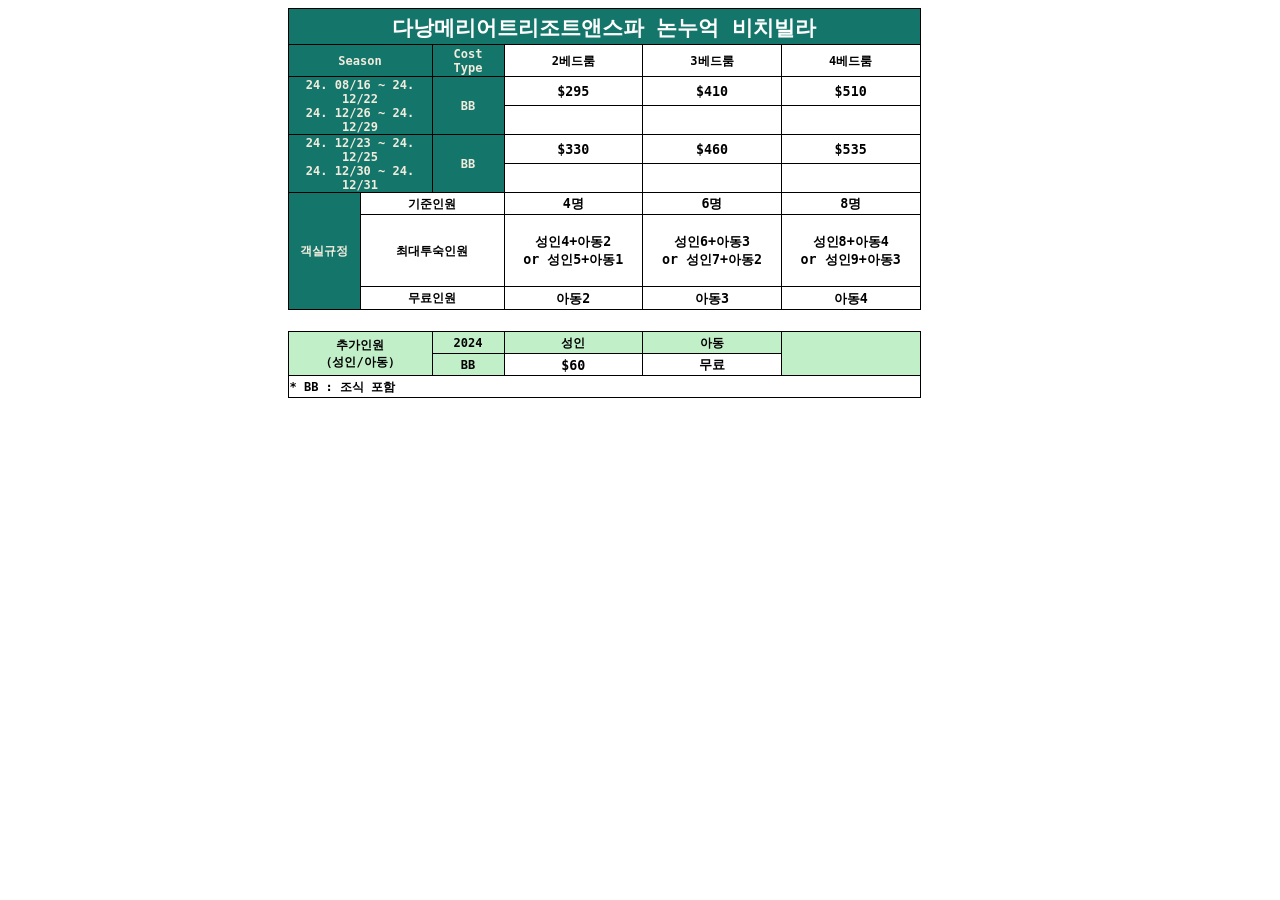
==== commit 7b367e3b: "Update index.htm" ====
--- a/index.htm
+++ b/index.htm
@@ -1,76 +1,992 @@
-<!DOCTYPE html>
-<html lang="ko">
+<html xmlns:o="urn:schemas-microsoft-com:office:office"
+xmlns:x="urn:schemas-microsoft-com:office:excel"
+xmlns="http://www.w3.org/TR/REC-html40">
+
 <head>
-    <meta charset="UTF-8">
-    <meta name="viewport" content="width=device-width, initial-scale=1.0">
-    <title>다낭메리어트리조트앤스파 논누억 비치빌라</title>
-    <link rel="stylesheet" href="mobile.css">
+<meta http-equiv=Content-Type content="text/html; charset=utf-8">
+<meta name=ProgId content=Excel.Sheet>
+<meta name=Generator content="Microsoft Excel 15">
+<link rel=File-List href="논누억.files/filelist.xml">
+<style id="통합 문서1_77_Styles">
+<!--table
+	{mso-displayed-decimal-separator:"\.";
+	mso-displayed-thousand-separator:"\,";}
+.font577
+	{color:windowtext;
+	font-size:8.0pt;
+	font-weight:400;
+	font-style:normal;
+	text-decoration:none;
+	font-family:"맑은 고딕", monospace;
+	mso-font-charset:129;}
+.font677
+	{color:black;
+	font-size:11.0pt;
+	font-weight:400;
+	font-style:normal;
+	text-decoration:none;
+	font-family:"맑은 고딕", monospace;
+	mso-font-charset:129;}
+.font777
+	{color:black;
+	font-size:9.0pt;
+	font-weight:700;
+	font-style:normal;
+	text-decoration:none;
+	font-family:"맑은 고딕", monospace;
+	mso-font-charset:129;}
+.xl1577
+	{padding-top:1px;
+	padding-right:1px;
+	padding-left:1px;
+	mso-ignore:padding;
+	color:black;
+	font-size:11.0pt;
+	font-weight:400;
+	font-style:normal;
+	text-decoration:none;
+	font-family:"맑은 고딕", monospace;
+	mso-font-charset:129;
+	mso-number-format:General;
+	text-align:general;
+	vertical-align:middle;
+	mso-background-source:auto;
+	mso-pattern:auto;
+	white-space:nowrap;}
+.xl6377
+	{padding-top:1px;
+	padding-right:1px;
+	padding-left:1px;
+	mso-ignore:padding;
+	color:#F2EBDE;
+	font-size:9.0pt;
+	font-weight:700;
+	font-style:normal;
+	text-decoration:none;
+	font-family:"맑은 고딕", monospace;
+	mso-font-charset:129;
+	mso-number-format:General;
+	text-align:center;
+	vertical-align:middle;
+	border-top:1.0pt solid windowtext;
+	border-right:.5pt solid windowtext;
+	border-bottom:.5pt solid windowtext;
+	border-left:1.0pt solid windowtext;
+	background:#14766A;
+	mso-pattern:black none;
+	white-space:nowrap;}
+.xl6477
+	{padding-top:1px;
+	padding-right:1px;
+	padding-left:1px;
+	mso-ignore:padding;
+	color:#F2EBDE;
+	font-size:9.0pt;
+	font-weight:700;
+	font-style:normal;
+	text-decoration:none;
+	font-family:"맑은 고딕", monospace;
+	mso-font-charset:129;
+	mso-number-format:General;
+	text-align:center;
+	vertical-align:middle;
+	border-top:1.0pt solid windowtext;
+	border-right:.5pt solid windowtext;
+	border-bottom:.5pt solid windowtext;
+	border-left:.5pt solid windowtext;
+	background:#14766A;
+	mso-pattern:black none;
+	white-space:nowrap;}
+.xl6577
+	{padding-top:1px;
+	padding-right:1px;
+	padding-left:1px;
+	mso-ignore:padding;
+	color:#F2EBDE;
+	font-size:9.0pt;
+	font-weight:700;
+	font-style:normal;
+	text-decoration:none;
+	font-family:"맑은 고딕", monospace;
+	mso-font-charset:129;
+	mso-number-format:General;
+	text-align:center;
+	vertical-align:middle;
+	border-top:1.0pt solid windowtext;
+	border-right:1.0pt solid windowtext;
+	border-bottom:.5pt solid windowtext;
+	border-left:.5pt solid windowtext;
+	background:#14766A;
+	mso-pattern:black none;
+	white-space:normal;}
+.xl6677
+	{padding-top:1px;
+	padding-right:1px;
+	padding-left:1px;
+	mso-ignore:padding;
+	color:black;
+	font-size:9.0pt;
+	font-weight:700;
+	font-style:normal;
+	text-decoration:none;
+	font-family:"맑은 고딕", monospace;
+	mso-font-charset:129;
+	mso-number-format:General;
+	text-align:center;
+	vertical-align:middle;
+	border-top:1.0pt solid windowtext;
+	border-right:.5pt solid windowtext;
+	border-bottom:.5pt solid windowtext;
+	border-left:none;
+	mso-background-source:auto;
+	mso-pattern:auto;
+	white-space:normal;}
+.xl6777
+	{padding-top:1px;
+	padding-right:1px;
+	padding-left:1px;
+	mso-ignore:padding;
+	color:black;
+	font-size:9.0pt;
+	font-weight:700;
+	font-style:normal;
+	text-decoration:none;
+	font-family:"맑은 고딕", monospace;
+	mso-font-charset:129;
+	mso-number-format:General;
+	text-align:center;
+	vertical-align:middle;
+	border-top:1.0pt solid windowtext;
+	border-right:.5pt solid windowtext;
+	border-bottom:.5pt solid windowtext;
+	border-left:.5pt solid windowtext;
+	mso-background-source:auto;
+	mso-pattern:auto;
+	white-space:normal;}
+.xl6877
+	{padding-top:1px;
+	padding-right:1px;
+	padding-left:1px;
+	mso-ignore:padding;
+	color:#F2EBDE;
+	font-size:9.0pt;
+	font-weight:700;
+	font-style:normal;
+	text-decoration:none;
+	font-family:"맑은 고딕", monospace;
+	mso-font-charset:129;
+	mso-number-format:General;
+	text-align:center;
+	vertical-align:middle;
+	border-top:.5pt solid windowtext;
+	border-right:.5pt solid windowtext;
+	border-bottom:.5pt solid windowtext;
+	border-left:1.0pt solid windowtext;
+	background:#14766A;
+	mso-pattern:black none;
+	white-space:normal;}
+.xl6977
+	{padding-top:1px;
+	padding-right:1px;
+	padding-left:1px;
+	mso-ignore:padding;
+	color:#F2EBDE;
+	font-size:9.0pt;
+	font-weight:700;
+	font-style:normal;
+	text-decoration:none;
+	font-family:"맑은 고딕", monospace;
+	mso-font-charset:129;
+	mso-number-format:General;
+	text-align:center;
+	vertical-align:middle;
+	border:.5pt solid windowtext;
+	background:#14766A;
+	mso-pattern:black none;
+	white-space:normal;}
+.xl7077
+	{padding-top:1px;
+	padding-right:1px;
+	padding-left:1px;
+	mso-ignore:padding;
+	color:#F2EBDE;
+	font-size:9.0pt;
+	font-weight:700;
+	font-style:normal;
+	text-decoration:none;
+	font-family:"맑은 고딕", monospace;
+	mso-font-charset:129;
+	mso-number-format:General;
+	text-align:center;
+	vertical-align:middle;
+	border-top:.5pt solid windowtext;
+	border-right:1.0pt solid windowtext;
+	border-bottom:.5pt solid windowtext;
+	border-left:.5pt solid windowtext;
+	background:#14766A;
+	mso-pattern:black none;
+	white-space:nowrap;}
+.xl7177
+	{padding-top:1px;
+	padding-right:1px;
+	padding-left:1px;
+	mso-ignore:padding;
+	color:black;
+	font-size:10.0pt;
+	font-weight:700;
+	font-style:normal;
+	text-decoration:none;
+	font-family:"맑은 고딕", monospace;
+	mso-font-charset:129;
+	mso-number-format:"\\$\#\,\#\#0";
+	text-align:center;
+	vertical-align:middle;
+	border-top:.5pt solid windowtext;
+	border-right:.5pt solid windowtext;
+	border-bottom:.5pt solid windowtext;
+	border-left:none;
+	mso-background-source:auto;
+	mso-pattern:auto;
+	white-space:nowrap;}
+.xl7277
+	{padding-top:1px;
+	padding-right:1px;
+	padding-left:1px;
+	mso-ignore:padding;
+	color:windowtext;
+	font-size:10.0pt;
+	font-weight:700;
+	font-style:normal;
+	text-decoration:none;
+	font-family:"맑은 고딕", monospace;
+	mso-font-charset:129;
+	mso-number-format:"\\$\#\,\#\#0";
+	text-align:center;
+	vertical-align:middle;
+	border:.5pt solid windowtext;
+	mso-background-source:auto;
+	mso-pattern:auto;
+	white-space:nowrap;}
+.xl7377
+	{padding-top:1px;
+	padding-right:1px;
+	padding-left:1px;
+	mso-ignore:padding;
+	color:black;
+	font-size:10.0pt;
+	font-weight:700;
+	font-style:normal;
+	text-decoration:none;
+	font-family:"맑은 고딕", monospace;
+	mso-font-charset:129;
+	mso-number-format:"\\$\#\,\#\#0";
+	text-align:center;
+	vertical-align:middle;
+	border:.5pt solid windowtext;
+	mso-background-source:auto;
+	mso-pattern:auto;
+	white-space:nowrap;}
+.xl7477
+	{padding-top:1px;
+	padding-right:1px;
+	padding-left:1px;
+	mso-ignore:padding;
+	color:black;
+	font-size:9.0pt;
+	font-weight:700;
+	font-style:normal;
+	text-decoration:none;
+	font-family:"맑은 고딕", monospace;
+	mso-font-charset:129;
+	mso-number-format:General;
+	text-align:center;
+	vertical-align:middle;
+	border:.5pt solid windowtext;
+	mso-background-source:auto;
+	mso-pattern:auto;
+	white-space:normal;}
+.xl7577
+	{padding-top:1px;
+	padding-right:1px;
+	padding-left:1px;
+	mso-ignore:padding;
+	color:black;
+	font-size:9.0pt;
+	font-weight:700;
+	font-style:normal;
+	text-decoration:none;
+	font-family:"맑은 고딕", monospace;
+	mso-font-charset:129;
+	mso-number-format:General;
+	text-align:center;
+	vertical-align:middle;
+	border-top:.5pt solid windowtext;
+	border-right:1.0pt solid windowtext;
+	border-bottom:.5pt solid windowtext;
+	border-left:.5pt solid windowtext;
+	mso-background-source:auto;
+	mso-pattern:auto;
+	white-space:normal;}
+.xl7677
+	{padding-top:1px;
+	padding-right:1px;
+	padding-left:1px;
+	mso-ignore:padding;
+	color:black;
+	font-size:10.0pt;
+	font-weight:700;
+	font-style:normal;
+	text-decoration:none;
+	font-family:"맑은 고딕", monospace;
+	mso-font-charset:129;
+	mso-number-format:"\\$\#\,\#\#0";
+	text-align:center;
+	vertical-align:middle;
+	border-top:.5pt solid windowtext;
+	border-right:.5pt solid windowtext;
+	border-bottom:.5pt solid windowtext;
+	border-left:none;
+	mso-background-source:auto;
+	mso-pattern:auto;
+	white-space:normal;}
+.xl7777
+	{padding-top:1px;
+	padding-right:1px;
+	padding-left:1px;
+	mso-ignore:padding;
+	color:black;
+	font-size:10.0pt;
+	font-weight:700;
+	font-style:normal;
+	text-decoration:none;
+	font-family:"맑은 고딕", monospace;
+	mso-font-charset:129;
+	mso-number-format:"\\$\#\,\#\#0";
+	text-align:center;
+	vertical-align:middle;
+	border:.5pt solid windowtext;
+	mso-background-source:auto;
+	mso-pattern:auto;
+	white-space:normal;}
+.xl7877
+	{padding-top:1px;
+	padding-right:1px;
+	padding-left:1px;
+	mso-ignore:padding;
+	color:#F2EBDE;
+	font-size:9.0pt;
+	font-weight:700;
+	font-style:normal;
+	text-decoration:none;
+	font-family:"맑은 고딕", monospace;
+	mso-font-charset:129;
+	mso-number-format:General;
+	text-align:center;
+	vertical-align:middle;
+	border-top:.5pt solid windowtext;
+	border-right:.5pt solid windowtext;
+	border-bottom:1.0pt solid windowtext;
+	border-left:1.0pt solid windowtext;
+	background:#14766A;
+	mso-pattern:black none;
+	white-space:normal;}
+.xl7977
+	{padding-top:1px;
+	padding-right:1px;
+	padding-left:1px;
+	mso-ignore:padding;
+	color:black;
+	font-size:9.0pt;
+	font-weight:700;
+	font-style:normal;
+	text-decoration:none;
+	font-family:"맑은 고딕", monospace;
+	mso-font-charset:129;
+	mso-number-format:General;
+	text-align:center;
+	vertical-align:middle;
+	border-top:.5pt solid windowtext;
+	border-right:.5pt solid windowtext;
+	border-bottom:1.0pt solid windowtext;
+	border-left:.5pt solid windowtext;
+	mso-background-source:auto;
+	mso-pattern:auto;
+	white-space:normal;}
+.xl8077
+	{padding-top:1px;
+	padding-right:1px;
+	padding-left:1px;
+	mso-ignore:padding;
+	color:black;
+	font-size:9.0pt;
+	font-weight:700;
+	font-style:normal;
+	text-decoration:none;
+	font-family:"맑은 고딕", monospace;
+	mso-font-charset:129;
+	mso-number-format:General;
+	text-align:center;
+	vertical-align:middle;
+	border-top:.5pt solid windowtext;
+	border-right:1.0pt solid windowtext;
+	border-bottom:1.0pt solid windowtext;
+	border-left:.5pt solid windowtext;
+	mso-background-source:auto;
+	mso-pattern:auto;
+	white-space:normal;}
+.xl8177
+	{padding-top:1px;
+	padding-right:1px;
+	padding-left:1px;
+	mso-ignore:padding;
+	color:black;
+	font-size:10.0pt;
+	font-weight:700;
+	font-style:normal;
+	text-decoration:none;
+	font-family:"맑은 고딕", monospace;
+	mso-font-charset:129;
+	mso-number-format:"\\$\#\,\#\#0";
+	text-align:center;
+	vertical-align:middle;
+	border-top:.5pt solid windowtext;
+	border-right:.5pt solid windowtext;
+	border-bottom:1.0pt solid windowtext;
+	border-left:none;
+	mso-background-source:auto;
+	mso-pattern:auto;
+	white-space:normal;}
+.xl8277
+	{padding-top:1px;
+	padding-right:1px;
+	padding-left:1px;
+	mso-ignore:padding;
+	color:black;
+	font-size:10.0pt;
+	font-weight:700;
+	font-style:normal;
+	text-decoration:none;
+	font-family:"맑은 고딕", monospace;
+	mso-font-charset:129;
+	mso-number-format:"\\$\#\,\#\#0";
+	text-align:center;
+	vertical-align:middle;
+	border-top:.5pt solid windowtext;
+	border-right:.5pt solid windowtext;
+	border-bottom:1.0pt solid windowtext;
+	border-left:.5pt solid windowtext;
+	mso-background-source:auto;
+	mso-pattern:auto;
+	white-space:normal;}
+.xl8377
+	{padding-top:1px;
+	padding-right:1px;
+	padding-left:1px;
+	mso-ignore:padding;
+	color:#F2EBDE;
+	font-size:9.0pt;
+	font-weight:700;
+	font-style:normal;
+	text-decoration:none;
+	font-family:"맑은 고딕", monospace;
+	mso-font-charset:129;
+	mso-number-format:General;
+	text-align:center;
+	vertical-align:middle;
+	border-top:1.0pt solid windowtext;
+	border-right:none;
+	border-bottom:.5pt solid windowtext;
+	border-left:none;
+	mso-background-source:auto;
+	mso-pattern:auto;
+	white-space:normal;}
+.xl8477
+	{padding-top:1px;
+	padding-right:1px;
+	padding-left:1px;
+	mso-ignore:padding;
+	color:black;
+	font-size:9.0pt;
+	font-weight:700;
+	font-style:normal;
+	text-decoration:none;
+	font-family:"맑은 고딕", monospace;
+	mso-font-charset:129;
+	mso-number-format:"\\$\#\,\#\#0_\)\;\[Red\]\\\(\\$\#\,\#\#0\\\)";
+	text-align:center;
+	vertical-align:middle;
+	border:.5pt solid windowtext;
+	background:#C1F0C8;
+	mso-pattern:black none;
+	white-space:normal;}
+.xl8577
+	{padding-top:1px;
+	padding-right:1px;
+	padding-left:1px;
+	mso-ignore:padding;
+	color:black;
+	font-size:9.0pt;
+	font-weight:700;
+	font-style:normal;
+	text-decoration:none;
+	font-family:"맑은 고딕", monospace;
+	mso-font-charset:129;
+	mso-number-format:General;
+	text-align:center;
+	vertical-align:middle;
+	border:.5pt solid windowtext;
+	background:#C1F0C8;
+	mso-pattern:black none;
+	white-space:nowrap;}
+.xl8677
+	{padding-top:1px;
+	padding-right:1px;
+	padding-left:1px;
+	mso-ignore:padding;
+	color:black;
+	font-size:9.0pt;
+	font-weight:700;
+	font-style:normal;
+	text-decoration:none;
+	font-family:"맑은 고딕", monospace;
+	mso-font-charset:129;
+	mso-number-format:General;
+	text-align:center;
+	vertical-align:middle;
+	border-top:1.0pt solid windowtext;
+	border-right:1.0pt solid windowtext;
+	border-bottom:.5pt solid windowtext;
+	border-left:.5pt solid windowtext;
+	mso-background-source:auto;
+	mso-pattern:auto;
+	white-space:normal;}
+.xl8777
+	{padding-top:1px;
+	padding-right:1px;
+	padding-left:1px;
+	mso-ignore:padding;
+	color:black;
+	font-size:10.0pt;
+	font-weight:700;
+	font-style:normal;
+	text-decoration:none;
+	font-family:"맑은 고딕", monospace;
+	mso-font-charset:129;
+	mso-number-format:"\\$\#\,\#\#0";
+	text-align:center;
+	vertical-align:middle;
+	border-top:.5pt solid windowtext;
+	border-right:1.0pt solid windowtext;
+	border-bottom:.5pt solid windowtext;
+	border-left:.5pt solid windowtext;
+	mso-background-source:auto;
+	mso-pattern:auto;
+	white-space:nowrap;}
+.xl8877
+	{padding-top:1px;
+	padding-right:1px;
+	padding-left:1px;
+	mso-ignore:padding;
+	color:#3333FF;
+	font-size:10.0pt;
+	font-weight:700;
+	font-style:normal;
+	text-decoration:none;
+	font-family:"맑은 고딕", monospace;
+	mso-font-charset:129;
+	mso-number-format:"\\$\#\,\#\#0";
+	text-align:center;
+	vertical-align:middle;
+	border-top:.5pt solid windowtext;
+	border-right:1.0pt solid windowtext;
+	border-bottom:.5pt solid windowtext;
+	border-left:.5pt solid windowtext;
+	mso-background-source:auto;
+	mso-pattern:auto;
+	white-space:nowrap;}
+.xl8977
+	{padding-top:1px;
+	padding-right:1px;
+	padding-left:1px;
+	mso-ignore:padding;
+	color:black;
+	font-size:9.0pt;
+	font-weight:700;
+	font-style:normal;
+	text-decoration:none;
+	font-family:"맑은 고딕", monospace;
+	mso-font-charset:129;
+	mso-number-format:"\\$\#\,\#\#0_\)\;\[Red\]\\\(\\$\#\,\#\#0\\\)";
+	text-align:center;
+	vertical-align:middle;
+	border-top:.5pt solid windowtext;
+	border-right:.5pt solid windowtext;
+	border-bottom:none;
+	border-left:.5pt solid windowtext;
+	background:#C1F0C8;
+	mso-pattern:black none;
+	white-space:normal;}
+.xl9077
+	{padding-top:1px;
+	padding-right:1px;
+	padding-left:1px;
+	mso-ignore:padding;
+	color:white;
+	font-size:16.0pt;
+	font-weight:700;
+	font-style:normal;
+	text-decoration:none;
+	font-family:"맑은 고딕", monospace;
+	mso-font-charset:129;
+	mso-number-format:General;
+	text-align:center;
+	vertical-align:middle;
+	border-top:1.0pt solid windowtext;
+	border-right:none;
+	border-bottom:1.0pt solid windowtext;
+	border-left:1.0pt solid windowtext;
+	background:#14766A;
+	mso-pattern:black none;
+	white-space:nowrap;}
+.xl9177
+	{padding-top:1px;
+	padding-right:1px;
+	padding-left:1px;
+	mso-ignore:padding;
+	color:white;
+	font-size:16.0pt;
+	font-weight:700;
+	font-style:normal;
+	text-decoration:none;
+	font-family:"맑은 고딕", monospace;
+	mso-font-charset:129;
+	mso-number-format:General;
+	text-align:center;
+	vertical-align:middle;
+	border-top:1.0pt solid windowtext;
+	border-right:none;
+	border-bottom:1.0pt solid windowtext;
+	border-left:none;
+	background:#14766A;
+	mso-pattern:black none;
+	white-space:nowrap;}
+.xl9277
+	{padding-top:1px;
+	padding-right:1px;
+	padding-left:1px;
+	mso-ignore:padding;
+	color:white;
+	font-size:16.0pt;
+	font-weight:700;
+	font-style:normal;
+	text-decoration:none;
+	font-family:"맑은 고딕", monospace;
+	mso-font-charset:129;
+	mso-number-format:General;
+	text-align:center;
+	vertical-align:middle;
+	border-top:1.0pt solid windowtext;
+	border-right:1.0pt solid windowtext;
+	border-bottom:1.0pt solid windowtext;
+	border-left:none;
+	background:#14766A;
+	mso-pattern:black none;
+	white-space:nowrap;}
+.xl9377
+	{padding-top:1px;
+	padding-right:1px;
+	padding-left:1px;
+	mso-ignore:padding;
+	color:black;
+	font-size:10.0pt;
+	font-weight:700;
+	font-style:normal;
+	text-decoration:none;
+	font-family:"맑은 고딕", monospace;
+	mso-font-charset:129;
+	mso-number-format:"\\$\#\,\#\#0";
+	text-align:center;
+	vertical-align:middle;
+	border-top:.5pt solid windowtext;
+	border-right:1.0pt solid windowtext;
+	border-bottom:.5pt solid windowtext;
+	border-left:.5pt solid windowtext;
+	mso-background-source:auto;
+	mso-pattern:auto;
+	white-space:normal;}
+.xl9477
+	{padding-top:1px;
+	padding-right:1px;
+	padding-left:1px;
+	mso-ignore:padding;
+	color:black;
+	font-size:10.0pt;
+	font-weight:700;
+	font-style:normal;
+	text-decoration:none;
+	font-family:"맑은 고딕", monospace;
+	mso-font-charset:129;
+	mso-number-format:"\\$\#\,\#\#0";
+	text-align:center;
+	vertical-align:middle;
+	border-top:.5pt solid windowtext;
+	border-right:1.0pt solid windowtext;
+	border-bottom:1.0pt solid windowtext;
+	border-left:.5pt solid windowtext;
+	mso-background-source:auto;
+	mso-pattern:auto;
+	white-space:normal;}
+.xl9577
+	{padding-top:1px;
+	padding-right:1px;
+	padding-left:1px;
+	mso-ignore:padding;
+	color:black;
+	font-size:9.0pt;
+	font-weight:700;
+	font-style:normal;
+	text-decoration:none;
+	font-family:"맑은 고딕", monospace;
+	mso-font-charset:129;
+	mso-number-format:"\\$\#\,\#\#0_\)\;\[Red\]\\\(\\$\#\,\#\#0\\\)";
+	text-align:left;
+	vertical-align:middle;
+	mso-background-source:auto;
+	mso-pattern:auto;
+	white-space:nowrap;}
+.xl9677
+	{padding-top:1px;
+	padding-right:1px;
+	padding-left:1px;
+	mso-ignore:padding;
+	color:black;
+	font-size:9.0pt;
+	font-weight:700;
+	font-style:normal;
+	text-decoration:none;
+	font-family:"맑은 고딕", monospace;
+	mso-font-charset:129;
+	mso-number-format:"\\$\#\,\#\#0_\)\;\[Red\]\\\(\\$\#\,\#\#0\\\)";
+	text-align:center;
+	vertical-align:middle;
+	border-top:.5pt solid windowtext;
+	border-right:.5pt solid windowtext;
+	border-bottom:none;
+	border-left:.5pt solid windowtext;
+	background:#C1F0C8;
+	mso-pattern:black none;
+	white-space:nowrap;}
+.xl9777
+	{padding-top:1px;
+	padding-right:1px;
+	padding-left:1px;
+	mso-ignore:padding;
+	color:black;
+	font-size:10.0pt;
+	font-weight:700;
+	font-style:normal;
+	text-decoration:none;
+	font-family:"맑은 고딕", monospace;
+	mso-font-charset:129;
+	mso-number-format:"\\$\#\,\#\#0_\)\;\[Red\]\\\(\\$\#\,\#\#0\\\)";
+	text-align:center;
+	vertical-align:middle;
+	border-top:.5pt solid windowtext;
+	border-right:.5pt solid windowtext;
+	border-bottom:none;
+	border-left:.5pt solid windowtext;
+	mso-background-source:auto;
+	mso-pattern:auto;
+	white-space:nowrap;}
+.xl9877
+	{padding-top:1px;
+	padding-right:1px;
+	padding-left:1px;
+	mso-ignore:padding;
+	color:black;
+	font-size:9.0pt;
+	font-weight:700;
+	font-style:normal;
+	text-decoration:none;
+	font-family:"맑은 고딕", monospace;
+	mso-font-charset:129;
+	mso-number-format:"\\$\#\,\#\#0_\)\;\[Red\]\\\(\\$\#\,\#\#0\\\)";
+	text-align:left;
+	vertical-align:middle;
+	border:.5pt solid windowtext;
+	background:white;
+	mso-pattern:black none;
+	white-space:normal;}
+ruby
+	{ruby-align:left;}
+rt
+	{color:windowtext;
+	font-size:8.0pt;
+	font-weight:400;
+	font-style:normal;
+	text-decoration:none;
+	font-family:"맑은 고딕", monospace;
+	mso-font-charset:129;
+	mso-char-type:none;}
+-->
+</style>
 </head>
+
 <body>
+<!--[if !excel]>　　<![endif]-->
+<!--다음 내용은 Microsoft Excel의 웹 페이지로 게시 마법사를 사용하여 작성되었습니다.-->
+<!--같은 내용의 항목이 다시 게시되면 DIV 태그 사이에 있는 내용이 변경됩니다.-->
+<!----------------------------->
+<!--Excel의 웹 페이지 마법사로 게시해서 나온 결과의 시작 -->
+<!----------------------------->
 
-<div align="center">
-    <table border="0" cellpadding="0" cellspacing="0">
-        <tr>
-            <td colspan="6" style="font-size: 16pt; font-weight: bold; background-color: #14766A; color: white;">
-                다낭메리어트리조트앤스파 논누억 비치빌라
-            </td>
-        </tr>
-        <tr>
-            <th colspan="2">Season</th>
-            <th>Cost Type</th>
-            <th>2베드룸</th>
-            <th>3베드룸</th>
-            <th>4베드룸</th>
-        </tr>
-        <tr>
-            <td colspan="2">24. 08/16 ~ 24. 12/22<br>24. 12/26 ~ 24. 12/29</td>
-            <td>BB</td>
-            <td>$295</td>
-            <td>$410</td>
-            <td>$510</td>
-        </tr>
-        <tr>
-            <td colspan="2">24. 12/23 ~ 24. 12/25<br>24. 12/30 ~ 24. 12/31</td>
-            <td>BB</td>
-            <td>$330</td>
-            <td>$460</td>
-            <td>$535</td>
-        </tr>
-        <tr>
-            <th rowspan="3">객실규정</th>
-            <th>기준인원</th>
-            <td>4명</td>
-            <td>6명</td>
-            <td>8명</td>
-        </tr>
-        <tr>
-            <th>최대투숙인원</th>
-            <td>성인4+아동2<br>or 성인5+아동1</td>
-            <td>성인6+아동3<br>or 성인7+아동2</td>
-            <td>성인8+아동4<br>or 성인9+아동3</td>
-        </tr>
-        <tr>
-            <th>무료인원</th>
-            <td>아동2</td>
-            <td>아동3</td>
-            <td>아동4</td>
-        </tr>
-        <tr>
-            <th colspan="2">추가인원（성인/아동）</th>
-            <td>2024</td>
-            <td>성인</td>
-            <td>아동</td>
-        </tr>
-        <tr>
-            <td colspan="2">BB</td>
-            <td>$60</td>
-            <td>무료</td>
-        </tr>
-        <tr>
-            <td colspan="6" style="text-align: left;">* BB : 조식 포함</td>
-        </tr>
-    </table>
+<div id="통합 문서1_77" align=center x:publishsource="Excel">
+
+<table border=0 cellpadding=0 cellspacing=0 width=705 style='border-collapse:
+ collapse;table-layout:fixed;width:528pt'>
+ <col width=72 span=3 style='width:54pt'>
+ <col width=139 span=3 style='mso-width-source:userset;mso-width-alt:4448;
+ width:104pt'>
+ <col width=72 style='width:54pt'>
+ <tr height=36 style='height:27.0pt'>
+  <td colspan=6 height=36 class=xl9077 width=633 style='border-right:1.0pt solid black;
+  height:27.0pt;width:474pt'>다낭메리어트리조트앤스파 논누억 비치빌라</td>
+  <td class=xl1577 width=72 style='width:54pt'></td>
+ </tr>
+ <tr height=32 style='height:24.0pt'>
+  <td colspan=2 height=32 class=xl6377 style='height:24.0pt'>Season</td>
+  <td class=xl6577 width=72 style='border-top:none;border-left:none;width:54pt'>Cost<br>
+    Type</td>
+  <td class=xl6677 width=139 style='border-top:none;width:104pt'>2베드룸</td>
+  <td class=xl6777 width=139 style='border-top:none;border-left:none;
+  width:104pt'>3베드룸</td>
+  <td class=xl8677 width=139 style='border-top:none;border-left:none;
+  width:104pt'>4베드룸</td>
+  <td class=xl1577></td>
+ </tr>
+ <tr height=22 style='height:16.5pt'>
+  <td colspan=2 rowspan=2 height=44 class=xl6877 width=144 style='height:33.0pt;
+  width:108pt'>24. 08/16 ~ 24. 12/22<br>
+    24. 12/26 ~ 24. 12/29</td>
+  <td rowspan=2 class=xl7077 style='border-top:none'>BB</td>
+  <td class=xl7177 style='border-top:none'>$295</td>
+  <td class=xl7277 style='border-top:none;border-left:none'>$410</td>
+  <td class=xl8777 style='border-top:none;border-left:none'>$510</td>
+  <td class=xl1577></td>
+ </tr>
+ <tr height=22 style='height:16.5pt'>
+  <td height=22 class=xl7177 style='height:16.5pt;border-top:none'><span
+  style='mso-spacerun:yes'> </span></td>
+  <td class=xl7277 style='border-top:none;border-left:none'><span
+  style='mso-spacerun:yes'> </span></td>
+  <td class=xl8877 style='border-top:none;border-left:none'><span
+  style='mso-spacerun:yes'> </span></td>
+  <td class=xl1577></td>
+ </tr>
+ <tr height=22 style='height:16.5pt'>
+  <td colspan=2 rowspan=2 height=44 class=xl6877 width=144 style='height:33.0pt;
+  width:108pt'>24. 12/23 ~ 24. 12/25<br>
+    24. 12/30 ~ 24. 12/31</td>
+  <td rowspan=2 class=xl7077 style='border-top:none'>BB</td>
+  <td class=xl7177 style='border-top:none'>$330</td>
+  <td class=xl7277 style='border-top:none;border-left:none'>$460</td>
+  <td class=xl8777 style='border-top:none;border-left:none'>$535</td>
+  <td class=xl1577></td>
+ </tr>
+ <tr height=22 style='height:16.5pt'>
+  <td height=22 class=xl7177 style='height:16.5pt;border-top:none'><span
+  style='mso-spacerun:yes'> </span></td>
+  <td class=xl7377 style='border-top:none;border-left:none'><span
+  style='mso-spacerun:yes'> </span></td>
+  <td class=xl8777 style='border-top:none;border-left:none'><span
+  style='mso-spacerun:yes'> </span></td>
+  <td class=xl1577></td>
+ </tr>
+ <tr height=22 style='height:16.5pt'>
+  <td rowspan=3 height=117 class=xl6877 width=72 style='border-bottom:1.0pt solid black;
+  height:87.75pt;border-top:none;width:54pt'>객실규정</td>
+  <td colspan=2 class=xl7477 width=144 style='border-right:1.0pt solid black;
+  border-left:none;width:108pt'>기준인원</td>
+  <td class=xl7177 style='border-top:none'>4명</td>
+  <td class=xl7377 style='border-top:none;border-left:none'>6명</td>
+  <td class=xl8777 style='border-top:none;border-left:none'>8명</td>
+  <td class=xl1577></td>
+ </tr>
+ <tr height=72 style='height:54.0pt'>
+  <td colspan=2 height=72 class=xl7477 width=144 style='border-right:1.0pt solid black;
+  height:54.0pt;border-left:none;width:108pt'>최대투숙인원</td>
+  <td class=xl7677 width=139 style='border-top:none;width:104pt'>성인4+아동2<br>
+    or 성인5+아동1</td>
+  <td class=xl7777 width=139 style='border-top:none;border-left:none;
+  width:104pt'>성인6+아동3<br>
+    or 성인7+아동2</td>
+  <td class=xl9377 width=139 style='border-top:none;border-left:none;
+  width:104pt'>성인8+아동4<br>
+    or 성인9+아동3</td>
+  <td class=xl1577></td>
+ </tr>
+ <tr height=23 style='height:17.25pt'>
+  <td colspan=2 height=23 class=xl7977 width=144 style='border-right:1.0pt solid black;
+  height:17.25pt;border-left:none;width:108pt'>무료인원</td>
+  <td class=xl8177 width=139 style='border-top:none;width:104pt'>아동2</td>
+  <td class=xl8277 width=139 style='border-top:none;border-left:none;
+  width:104pt'>아동3</td>
+  <td class=xl9477 width=139 style='border-top:none;border-left:none;
+  width:104pt'>아동4</td>
+  <td class=xl1577></td>
+ </tr>
+ <tr height=22 style='height:16.5pt'>
+  <td colspan=6 height=22 class=xl8377 width=633 style='height:16.5pt;
+  width:474pt'>　</td>
+  <td class=xl1577></td>
+ </tr>
+ <tr height=22 style='mso-height-source:userset;height:16.5pt'>
+  <td colspan=2 rowspan=2 height=44 class=xl8477 width=144 style='height:33.0pt;
+  width:108pt'>추가인원<br>
+    （성인/아동<font class="font777">）</font></td>
+  <td class=xl8577 style='border-top:none;border-left:none'>2024</td>
+  <td class=xl8477 width=139 style='border-top:none;border-left:none;
+  width:104pt'>성인</td>
+  <td class=xl8477 width=139 style='border-top:none;border-left:none;
+  width:104pt'>아동</td>
+  <td rowspan=2 class=xl8477 width=139 style='border-top:none;width:104pt'>　</td>
+  <td class=xl1577></td>
+ </tr>
+ <tr height=22 style='height:16.5pt'>
+  <td height=22 class=xl9677 style='height:16.5pt;border-top:none;border-left:
+  none'>BB</td>
+  <td class=xl9777 style='border-top:none;border-left:none'>$60 </td>
+  <td class=xl9777 style='border-top:none;border-left:none'>무료</td>
+  <td class=xl1577></td>
+ </tr>
+ <tr height=22 style='height:16.5pt'>
+  <td colspan=6 height=22 class=xl9877 width=633 style='height:16.5pt;
+  width:474pt'>* BB : 조식 포함</td>
+  <td class=xl1577></td>
+ </tr>
+ <tr height=22 style='height:16.5pt'>
+  <td colspan=6 height=22 class=xl9577 style='height:16.5pt'></td>
+  <td class=xl1577></td>
+ </tr>
+ <![if supportMisalignedColumns]>
+ <tr height=0 style='display:none'>
+  <td width=72 style='width:54pt'></td>
+  <td width=72 style='width:54pt'></td>
+  <td width=72 style='width:54pt'></td>
+  <td width=139 style='width:104pt'></td>
+  <td width=139 style='width:104pt'></td>
+  <td width=139 style='width:104pt'></td>
+  <td width=72 style='width:54pt'></td>
+ </tr>
+ <![endif]>
+</table>
+
 </div>
 
+
+<!----------------------------->
+<!--Excel의 웹 페이지 마법사로 게시해서 나온 결과의 끝-->
+<!----------------------------->
 </body>
+
 </html>
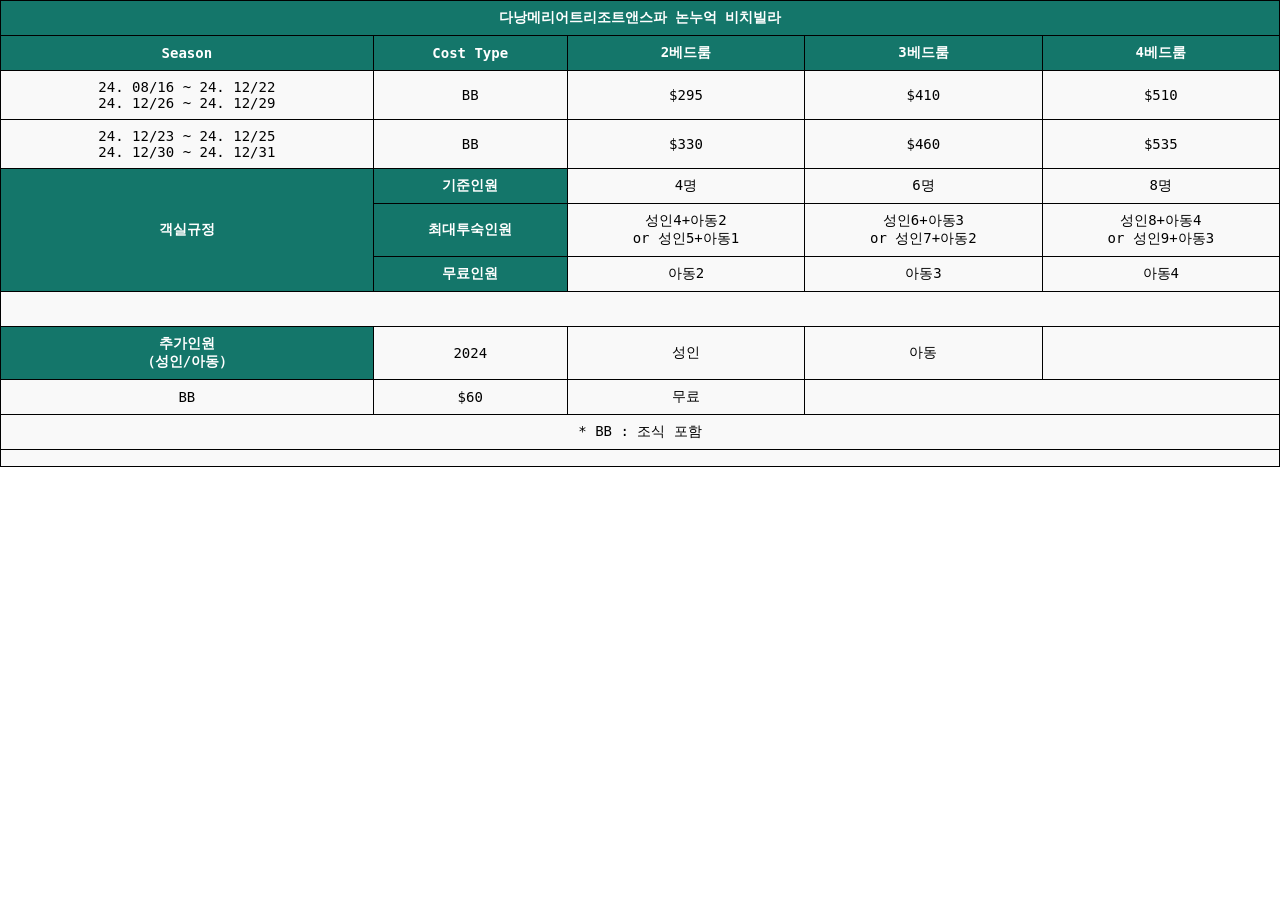
==== commit 7d36dd82: "Update index.htm" ====
--- a/index.htm
+++ b/index.htm
@@ -1,3 +1,4 @@
+<!DOCTYPE html>
 <html xmlns:o="urn:schemas-microsoft-com:office:office"
 xmlns:x="urn:schemas-microsoft-com:office:excel"
 xmlns="http://www.w3.org/TR/REC-html40">
@@ -6,987 +7,146 @@
 <meta http-equiv=Content-Type content="text/html; charset=utf-8">
 <meta name=ProgId content=Excel.Sheet>
 <meta name=Generator content="Microsoft Excel 15">
+<meta name="viewport" content="width=device-width, initial-scale=1.0">
 <link rel=File-List href="논누억.files/filelist.xml">
-<style id="통합 문서1_77_Styles">
-<!--table
-	{mso-displayed-decimal-separator:"\.";
-	mso-displayed-thousand-separator:"\,";}
-.font577
-	{color:windowtext;
-	font-size:8.0pt;
-	font-weight:400;
-	font-style:normal;
-	text-decoration:none;
-	font-family:"맑은 고딕", monospace;
-	mso-font-charset:129;}
-.font677
-	{color:black;
-	font-size:11.0pt;
-	font-weight:400;
-	font-style:normal;
-	text-decoration:none;
-	font-family:"맑은 고딕", monospace;
-	mso-font-charset:129;}
-.font777
-	{color:black;
-	font-size:9.0pt;
-	font-weight:700;
-	font-style:normal;
-	text-decoration:none;
-	font-family:"맑은 고딕", monospace;
-	mso-font-charset:129;}
-.xl1577
-	{padding-top:1px;
-	padding-right:1px;
-	padding-left:1px;
-	mso-ignore:padding;
-	color:black;
-	font-size:11.0pt;
-	font-weight:400;
-	font-style:normal;
-	text-decoration:none;
-	font-family:"맑은 고딕", monospace;
-	mso-font-charset:129;
-	mso-number-format:General;
-	text-align:general;
-	vertical-align:middle;
-	mso-background-source:auto;
-	mso-pattern:auto;
-	white-space:nowrap;}
-.xl6377
-	{padding-top:1px;
-	padding-right:1px;
-	padding-left:1px;
-	mso-ignore:padding;
-	color:#F2EBDE;
-	font-size:9.0pt;
-	font-weight:700;
-	font-style:normal;
-	text-decoration:none;
-	font-family:"맑은 고딕", monospace;
-	mso-font-charset:129;
-	mso-number-format:General;
-	text-align:center;
-	vertical-align:middle;
-	border-top:1.0pt solid windowtext;
-	border-right:.5pt solid windowtext;
-	border-bottom:.5pt solid windowtext;
-	border-left:1.0pt solid windowtext;
-	background:#14766A;
-	mso-pattern:black none;
-	white-space:nowrap;}
-.xl6477
-	{padding-top:1px;
-	padding-right:1px;
-	padding-left:1px;
-	mso-ignore:padding;
-	color:#F2EBDE;
-	font-size:9.0pt;
-	font-weight:700;
-	font-style:normal;
-	text-decoration:none;
-	font-family:"맑은 고딕", monospace;
-	mso-font-charset:129;
-	mso-number-format:General;
-	text-align:center;
-	vertical-align:middle;
-	border-top:1.0pt solid windowtext;
-	border-right:.5pt solid windowtext;
-	border-bottom:.5pt solid windowtext;
-	border-left:.5pt solid windowtext;
-	background:#14766A;
-	mso-pattern:black none;
-	white-space:nowrap;}
-.xl6577
-	{padding-top:1px;
-	padding-right:1px;
-	padding-left:1px;
-	mso-ignore:padding;
-	color:#F2EBDE;
-	font-size:9.0pt;
-	font-weight:700;
-	font-style:normal;
-	text-decoration:none;
-	font-family:"맑은 고딕", monospace;
-	mso-font-charset:129;
-	mso-number-format:General;
-	text-align:center;
-	vertical-align:middle;
-	border-top:1.0pt solid windowtext;
-	border-right:1.0pt solid windowtext;
-	border-bottom:.5pt solid windowtext;
-	border-left:.5pt solid windowtext;
-	background:#14766A;
-	mso-pattern:black none;
-	white-space:normal;}
-.xl6677
-	{padding-top:1px;
-	padding-right:1px;
-	padding-left:1px;
-	mso-ignore:padding;
-	color:black;
-	font-size:9.0pt;
-	font-weight:700;
-	font-style:normal;
-	text-decoration:none;
-	font-family:"맑은 고딕", monospace;
-	mso-font-charset:129;
-	mso-number-format:General;
-	text-align:center;
-	vertical-align:middle;
-	border-top:1.0pt solid windowtext;
-	border-right:.5pt solid windowtext;
-	border-bottom:.5pt solid windowtext;
-	border-left:none;
-	mso-background-source:auto;
-	mso-pattern:auto;
-	white-space:normal;}
-.xl6777
-	{padding-top:1px;
-	padding-right:1px;
-	padding-left:1px;
-	mso-ignore:padding;
-	color:black;
-	font-size:9.0pt;
-	font-weight:700;
-	font-style:normal;
-	text-decoration:none;
-	font-family:"맑은 고딕", monospace;
-	mso-font-charset:129;
-	mso-number-format:General;
-	text-align:center;
-	vertical-align:middle;
-	border-top:1.0pt solid windowtext;
-	border-right:.5pt solid windowtext;
-	border-bottom:.5pt solid windowtext;
-	border-left:.5pt solid windowtext;
-	mso-background-source:auto;
-	mso-pattern:auto;
-	white-space:normal;}
-.xl6877
-	{padding-top:1px;
-	padding-right:1px;
-	padding-left:1px;
-	mso-ignore:padding;
-	color:#F2EBDE;
-	font-size:9.0pt;
-	font-weight:700;
-	font-style:normal;
-	text-decoration:none;
-	font-family:"맑은 고딕", monospace;
-	mso-font-charset:129;
-	mso-number-format:General;
-	text-align:center;
-	vertical-align:middle;
-	border-top:.5pt solid windowtext;
-	border-right:.5pt solid windowtext;
-	border-bottom:.5pt solid windowtext;
-	border-left:1.0pt solid windowtext;
-	background:#14766A;
-	mso-pattern:black none;
-	white-space:normal;}
-.xl6977
-	{padding-top:1px;
-	padding-right:1px;
-	padding-left:1px;
-	mso-ignore:padding;
-	color:#F2EBDE;
-	font-size:9.0pt;
-	font-weight:700;
-	font-style:normal;
-	text-decoration:none;
-	font-family:"맑은 고딕", monospace;
-	mso-font-charset:129;
-	mso-number-format:General;
-	text-align:center;
-	vertical-align:middle;
-	border:.5pt solid windowtext;
-	background:#14766A;
-	mso-pattern:black none;
-	white-space:normal;}
-.xl7077
-	{padding-top:1px;
-	padding-right:1px;
-	padding-left:1px;
-	mso-ignore:padding;
-	color:#F2EBDE;
-	font-size:9.0pt;
-	font-weight:700;
-	font-style:normal;
-	text-decoration:none;
-	font-family:"맑은 고딕", monospace;
-	mso-font-charset:129;
-	mso-number-format:General;
-	text-align:center;
-	vertical-align:middle;
-	border-top:.5pt solid windowtext;
-	border-right:1.0pt solid windowtext;
-	border-bottom:.5pt solid windowtext;
-	border-left:.5pt solid windowtext;
-	background:#14766A;
-	mso-pattern:black none;
-	white-space:nowrap;}
-.xl7177
-	{padding-top:1px;
-	padding-right:1px;
-	padding-left:1px;
-	mso-ignore:padding;
-	color:black;
-	font-size:10.0pt;
-	font-weight:700;
-	font-style:normal;
-	text-decoration:none;
-	font-family:"맑은 고딕", monospace;
-	mso-font-charset:129;
-	mso-number-format:"\\$\#\,\#\#0";
-	text-align:center;
-	vertical-align:middle;
-	border-top:.5pt solid windowtext;
-	border-right:.5pt solid windowtext;
-	border-bottom:.5pt solid windowtext;
-	border-left:none;
-	mso-background-source:auto;
-	mso-pattern:auto;
-	white-space:nowrap;}
-.xl7277
-	{padding-top:1px;
-	padding-right:1px;
-	padding-left:1px;
-	mso-ignore:padding;
-	color:windowtext;
-	font-size:10.0pt;
-	font-weight:700;
-	font-style:normal;
-	text-decoration:none;
-	font-family:"맑은 고딕", monospace;
-	mso-font-charset:129;
-	mso-number-format:"\\$\#\,\#\#0";
-	text-align:center;
-	vertical-align:middle;
-	border:.5pt solid windowtext;
-	mso-background-source:auto;
-	mso-pattern:auto;
-	white-space:nowrap;}
-.xl7377
-	{padding-top:1px;
-	padding-right:1px;
-	padding-left:1px;
-	mso-ignore:padding;
-	color:black;
-	font-size:10.0pt;
-	font-weight:700;
-	font-style:normal;
-	text-decoration:none;
-	font-family:"맑은 고딕", monospace;
-	mso-font-charset:129;
-	mso-number-format:"\\$\#\,\#\#0";
-	text-align:center;
-	vertical-align:middle;
-	border:.5pt solid windowtext;
-	mso-background-source:auto;
-	mso-pattern:auto;
-	white-space:nowrap;}
-.xl7477
-	{padding-top:1px;
-	padding-right:1px;
-	padding-left:1px;
-	mso-ignore:padding;
-	color:black;
-	font-size:9.0pt;
-	font-weight:700;
-	font-style:normal;
-	text-decoration:none;
-	font-family:"맑은 고딕", monospace;
-	mso-font-charset:129;
-	mso-number-format:General;
-	text-align:center;
-	vertical-align:middle;
-	border:.5pt solid windowtext;
-	mso-background-source:auto;
-	mso-pattern:auto;
-	white-space:normal;}
-.xl7577
-	{padding-top:1px;
-	padding-right:1px;
-	padding-left:1px;
-	mso-ignore:padding;
-	color:black;
-	font-size:9.0pt;
-	font-weight:700;
-	font-style:normal;
-	text-decoration:none;
-	font-family:"맑은 고딕", monospace;
-	mso-font-charset:129;
-	mso-number-format:General;
-	text-align:center;
-	vertical-align:middle;
-	border-top:.5pt solid windowtext;
-	border-right:1.0pt solid windowtext;
-	border-bottom:.5pt solid windowtext;
-	border-left:.5pt solid windowtext;
-	mso-background-source:auto;
-	mso-pattern:auto;
-	white-space:normal;}
-.xl7677
-	{padding-top:1px;
-	padding-right:1px;
-	padding-left:1px;
-	mso-ignore:padding;
-	color:black;
-	font-size:10.0pt;
-	font-weight:700;
-	font-style:normal;
-	text-decoration:none;
-	font-family:"맑은 고딕", monospace;
-	mso-font-charset:129;
-	mso-number-format:"\\$\#\,\#\#0";
-	text-align:center;
-	vertical-align:middle;
-	border-top:.5pt solid windowtext;
-	border-right:.5pt solid windowtext;
-	border-bottom:.5pt solid windowtext;
-	border-left:none;
-	mso-background-source:auto;
-	mso-pattern:auto;
-	white-space:normal;}
-.xl7777
-	{padding-top:1px;
-	padding-right:1px;
-	padding-left:1px;
-	mso-ignore:padding;
-	color:black;
-	font-size:10.0pt;
-	font-weight:700;
-	font-style:normal;
-	text-decoration:none;
-	font-family:"맑은 고딕", monospace;
-	mso-font-charset:129;
-	mso-number-format:"\\$\#\,\#\#0";
-	text-align:center;
-	vertical-align:middle;
-	border:.5pt solid windowtext;
-	mso-background-source:auto;
-	mso-pattern:auto;
-	white-space:normal;}
-.xl7877
-	{padding-top:1px;
-	padding-right:1px;
-	padding-left:1px;
-	mso-ignore:padding;
-	color:#F2EBDE;
-	font-size:9.0pt;
-	font-weight:700;
-	font-style:normal;
-	text-decoration:none;
-	font-family:"맑은 고딕", monospace;
-	mso-font-charset:129;
-	mso-number-format:General;
-	text-align:center;
-	vertical-align:middle;
-	border-top:.5pt solid windowtext;
-	border-right:.5pt solid windowtext;
-	border-bottom:1.0pt solid windowtext;
-	border-left:1.0pt solid windowtext;
-	background:#14766A;
-	mso-pattern:black none;
-	white-space:normal;}
-.xl7977
-	{padding-top:1px;
-	padding-right:1px;
-	padding-left:1px;
-	mso-ignore:padding;
-	color:black;
-	font-size:9.0pt;
-	font-weight:700;
-	font-style:normal;
-	text-decoration:none;
-	font-family:"맑은 고딕", monospace;
-	mso-font-charset:129;
-	mso-number-format:General;
-	text-align:center;
-	vertical-align:middle;
-	border-top:.5pt solid windowtext;
-	border-right:.5pt solid windowtext;
-	border-bottom:1.0pt solid windowtext;
-	border-left:.5pt solid windowtext;
-	mso-background-source:auto;
-	mso-pattern:auto;
-	white-space:normal;}
-.xl8077
-	{padding-top:1px;
-	padding-right:1px;
-	padding-left:1px;
-	mso-ignore:padding;
-	color:black;
-	font-size:9.0pt;
-	font-weight:700;
-	font-style:normal;
-	text-decoration:none;
-	font-family:"맑은 고딕", monospace;
-	mso-font-charset:129;
-	mso-number-format:General;
-	text-align:center;
-	vertical-align:middle;
-	border-top:.5pt solid windowtext;
-	border-right:1.0pt solid windowtext;
-	border-bottom:1.0pt solid windowtext;
-	border-left:.5pt solid windowtext;
-	mso-background-source:auto;
-	mso-pattern:auto;
-	white-space:normal;}
-.xl8177
-	{padding-top:1px;
-	padding-right:1px;
-	padding-left:1px;
-	mso-ignore:padding;
-	color:black;
-	font-size:10.0pt;
-	font-weight:700;
-	font-style:normal;
-	text-decoration:none;
-	font-family:"맑은 고딕", monospace;
-	mso-font-charset:129;
-	mso-number-format:"\\$\#\,\#\#0";
-	text-align:center;
-	vertical-align:middle;
-	border-top:.5pt solid windowtext;
-	border-right:.5pt solid windowtext;
-	border-bottom:1.0pt solid windowtext;
-	border-left:none;
-	mso-background-source:auto;
-	mso-pattern:auto;
-	white-space:normal;}
-.xl8277
-	{padding-top:1px;
-	padding-right:1px;
-	padding-left:1px;
-	mso-ignore:padding;
-	color:black;
-	font-size:10.0pt;
-	font-weight:700;
-	font-style:normal;
-	text-decoration:none;
-	font-family:"맑은 고딕", monospace;
-	mso-font-charset:129;
-	mso-number-format:"\\$\#\,\#\#0";
-	text-align:center;
-	vertical-align:middle;
-	border-top:.5pt solid windowtext;
-	border-right:.5pt solid windowtext;
-	border-bottom:1.0pt solid windowtext;
-	border-left:.5pt solid windowtext;
-	mso-background-source:auto;
-	mso-pattern:auto;
-	white-space:normal;}
-.xl8377
-	{padding-top:1px;
-	padding-right:1px;
-	padding-left:1px;
-	mso-ignore:padding;
-	color:#F2EBDE;
-	font-size:9.0pt;
-	font-weight:700;
-	font-style:normal;
-	text-decoration:none;
-	font-family:"맑은 고딕", monospace;
-	mso-font-charset:129;
-	mso-number-format:General;
-	text-align:center;
-	vertical-align:middle;
-	border-top:1.0pt solid windowtext;
-	border-right:none;
-	border-bottom:.5pt solid windowtext;
-	border-left:none;
-	mso-background-source:auto;
-	mso-pattern:auto;
-	white-space:normal;}
-.xl8477
-	{padding-top:1px;
-	padding-right:1px;
-	padding-left:1px;
-	mso-ignore:padding;
-	color:black;
-	font-size:9.0pt;
-	font-weight:700;
-	font-style:normal;
-	text-decoration:none;
-	font-family:"맑은 고딕", monospace;
-	mso-font-charset:129;
-	mso-number-format:"\\$\#\,\#\#0_\)\;\[Red\]\\\(\\$\#\,\#\#0\\\)";
-	text-align:center;
-	vertical-align:middle;
-	border:.5pt solid windowtext;
-	background:#C1F0C8;
-	mso-pattern:black none;
-	white-space:normal;}
-.xl8577
-	{padding-top:1px;
-	padding-right:1px;
-	padding-left:1px;
-	mso-ignore:padding;
-	color:black;
-	font-size:9.0pt;
-	font-weight:700;
-	font-style:normal;
-	text-decoration:none;
-	font-family:"맑은 고딕", monospace;
-	mso-font-charset:129;
-	mso-number-format:General;
-	text-align:center;
-	vertical-align:middle;
-	border:.5pt solid windowtext;
-	background:#C1F0C8;
-	mso-pattern:black none;
-	white-space:nowrap;}
-.xl8677
-	{padding-top:1px;
-	padding-right:1px;
-	padding-left:1px;
-	mso-ignore:padding;
-	color:black;
-	font-size:9.0pt;
-	font-weight:700;
-	font-style:normal;
-	text-decoration:none;
-	font-family:"맑은 고딕", monospace;
-	mso-font-charset:129;
-	mso-number-format:General;
-	text-align:center;
-	vertical-align:middle;
-	border-top:1.0pt solid windowtext;
-	border-right:1.0pt solid windowtext;
-	border-bottom:.5pt solid windowtext;
-	border-left:.5pt solid windowtext;
-	mso-background-source:auto;
-	mso-pattern:auto;
-	white-space:normal;}
-.xl8777
-	{padding-top:1px;
-	padding-right:1px;
-	padding-left:1px;
-	mso-ignore:padding;
-	color:black;
-	font-size:10.0pt;
-	font-weight:700;
-	font-style:normal;
-	text-decoration:none;
-	font-family:"맑은 고딕", monospace;
-	mso-font-charset:129;
-	mso-number-format:"\\$\#\,\#\#0";
-	text-align:center;
-	vertical-align:middle;
-	border-top:.5pt solid windowtext;
-	border-right:1.0pt solid windowtext;
-	border-bottom:.5pt solid windowtext;
-	border-left:.5pt solid windowtext;
-	mso-background-source:auto;
-	mso-pattern:auto;
-	white-space:nowrap;}
-.xl8877
-	{padding-top:1px;
-	padding-right:1px;
-	padding-left:1px;
-	mso-ignore:padding;
-	color:#3333FF;
-	font-size:10.0pt;
-	font-weight:700;
-	font-style:normal;
-	text-decoration:none;
-	font-family:"맑은 고딕", monospace;
-	mso-font-charset:129;
-	mso-number-format:"\\$\#\,\#\#0";
-	text-align:center;
-	vertical-align:middle;
-	border-top:.5pt solid windowtext;
-	border-right:1.0pt solid windowtext;
-	border-bottom:.5pt solid windowtext;
-	border-left:.5pt solid windowtext;
-	mso-background-source:auto;
-	mso-pattern:auto;
-	white-space:nowrap;}
-.xl8977
-	{padding-top:1px;
-	padding-right:1px;
-	padding-left:1px;
-	mso-ignore:padding;
-	color:black;
-	font-size:9.0pt;
-	font-weight:700;
-	font-style:normal;
-	text-decoration:none;
-	font-family:"맑은 고딕", monospace;
-	mso-font-charset:129;
-	mso-number-format:"\\$\#\,\#\#0_\)\;\[Red\]\\\(\\$\#\,\#\#0\\\)";
-	text-align:center;
-	vertical-align:middle;
-	border-top:.5pt solid windowtext;
-	border-right:.5pt solid windowtext;
-	border-bottom:none;
-	border-left:.5pt solid windowtext;
-	background:#C1F0C8;
-	mso-pattern:black none;
-	white-space:normal;}
-.xl9077
-	{padding-top:1px;
-	padding-right:1px;
-	padding-left:1px;
-	mso-ignore:padding;
-	color:white;
-	font-size:16.0pt;
-	font-weight:700;
-	font-style:normal;
-	text-decoration:none;
-	font-family:"맑은 고딕", monospace;
-	mso-font-charset:129;
-	mso-number-format:General;
-	text-align:center;
-	vertical-align:middle;
-	border-top:1.0pt solid windowtext;
-	border-right:none;
-	border-bottom:1.0pt solid windowtext;
-	border-left:1.0pt solid windowtext;
-	background:#14766A;
-	mso-pattern:black none;
-	white-space:nowrap;}
-.xl9177
-	{padding-top:1px;
-	padding-right:1px;
-	padding-left:1px;
-	mso-ignore:padding;
-	color:white;
-	font-size:16.0pt;
-	font-weight:700;
-	font-style:normal;
-	text-decoration:none;
-	font-family:"맑은 고딕", monospace;
-	mso-font-charset:129;
-	mso-number-format:General;
-	text-align:center;
-	vertical-align:middle;
-	border-top:1.0pt solid windowtext;
-	border-right:none;
-	border-bottom:1.0pt solid windowtext;
-	border-left:none;
-	background:#14766A;
-	mso-pattern:black none;
-	white-space:nowrap;}
-.xl9277
-	{padding-top:1px;
-	padding-right:1px;
-	padding-left:1px;
-	mso-ignore:padding;
-	color:white;
-	font-size:16.0pt;
-	font-weight:700;
-	font-style:normal;
-	text-decoration:none;
-	font-family:"맑은 고딕", monospace;
-	mso-font-charset:129;
-	mso-number-format:General;
-	text-align:center;
-	vertical-align:middle;
-	border-top:1.0pt solid windowtext;
-	border-right:1.0pt solid windowtext;
-	border-bottom:1.0pt solid windowtext;
-	border-left:none;
-	background:#14766A;
-	mso-pattern:black none;
-	white-space:nowrap;}
-.xl9377
-	{padding-top:1px;
-	padding-right:1px;
-	padding-left:1px;
-	mso-ignore:padding;
-	color:black;
-	font-size:10.0pt;
-	font-weight:700;
-	font-style:normal;
-	text-decoration:none;
-	font-family:"맑은 고딕", monospace;
-	mso-font-charset:129;
-	mso-number-format:"\\$\#\,\#\#0";
-	text-align:center;
-	vertical-align:middle;
-	border-top:.5pt solid windowtext;
-	border-right:1.0pt solid windowtext;
-	border-bottom:.5pt solid windowtext;
-	border-left:.5pt solid windowtext;
-	mso-background-source:auto;
-	mso-pattern:auto;
-	white-space:normal;}
-.xl9477
-	{padding-top:1px;
-	padding-right:1px;
-	padding-left:1px;
-	mso-ignore:padding;
-	color:black;
-	font-size:10.0pt;
-	font-weight:700;
-	font-style:normal;
-	text-decoration:none;
-	font-family:"맑은 고딕", monospace;
-	mso-font-charset:129;
-	mso-number-format:"\\$\#\,\#\#0";
-	text-align:center;
-	vertical-align:middle;
-	border-top:.5pt solid windowtext;
-	border-right:1.0pt solid windowtext;
-	border-bottom:1.0pt solid windowtext;
-	border-left:.5pt solid windowtext;
-	mso-background-source:auto;
-	mso-pattern:auto;
-	white-space:normal;}
-.xl9577
-	{padding-top:1px;
-	padding-right:1px;
-	padding-left:1px;
-	mso-ignore:padding;
-	color:black;
-	font-size:9.0pt;
-	font-weight:700;
-	font-style:normal;
-	text-decoration:none;
-	font-family:"맑은 고딕", monospace;
-	mso-font-charset:129;
-	mso-number-format:"\\$\#\,\#\#0_\)\;\[Red\]\\\(\\$\#\,\#\#0\\\)";
-	text-align:left;
-	vertical-align:middle;
-	mso-background-source:auto;
-	mso-pattern:auto;
-	white-space:nowrap;}
-.xl9677
-	{padding-top:1px;
-	padding-right:1px;
-	padding-left:1px;
-	mso-ignore:padding;
-	color:black;
-	font-size:9.0pt;
-	font-weight:700;
-	font-style:normal;
-	text-decoration:none;
-	font-family:"맑은 고딕", monospace;
-	mso-font-charset:129;
-	mso-number-format:"\\$\#\,\#\#0_\)\;\[Red\]\\\(\\$\#\,\#\#0\\\)";
-	text-align:center;
-	vertical-align:middle;
-	border-top:.5pt solid windowtext;
-	border-right:.5pt solid windowtext;
-	border-bottom:none;
-	border-left:.5pt solid windowtext;
-	background:#C1F0C8;
-	mso-pattern:black none;
-	white-space:nowrap;}
-.xl9777
-	{padding-top:1px;
-	padding-right:1px;
-	padding-left:1px;
-	mso-ignore:padding;
-	color:black;
-	font-size:10.0pt;
-	font-weight:700;
-	font-style:normal;
-	text-decoration:none;
-	font-family:"맑은 고딕", monospace;
-	mso-font-charset:129;
-	mso-number-format:"\\$\#\,\#\#0_\)\;\[Red\]\\\(\\$\#\,\#\#0\\\)";
-	text-align:center;
-	vertical-align:middle;
-	border-top:.5pt solid windowtext;
-	border-right:.5pt solid windowtext;
-	border-bottom:none;
-	border-left:.5pt solid windowtext;
-	mso-background-source:auto;
-	mso-pattern:auto;
-	white-space:nowrap;}
-.xl9877
-	{padding-top:1px;
-	padding-right:1px;
-	padding-left:1px;
-	mso-ignore:padding;
-	color:black;
-	font-size:9.0pt;
-	font-weight:700;
-	font-style:normal;
-	text-decoration:none;
-	font-family:"맑은 고딕", monospace;
-	mso-font-charset:129;
-	mso-number-format:"\\$\#\,\#\#0_\)\;\[Red\]\\\(\\$\#\,\#\#0\\\)";
-	text-align:left;
-	vertical-align:middle;
-	border:.5pt solid windowtext;
-	background:white;
-	mso-pattern:black none;
-	white-space:normal;}
-ruby
-	{ruby-align:left;}
-rt
-	{color:windowtext;
-	font-size:8.0pt;
-	font-weight:400;
-	font-style:normal;
-	text-decoration:none;
-	font-family:"맑은 고딕", monospace;
-	mso-font-charset:129;
-	mso-char-type:none;}
--->
+<style>
+    body {
+        font-family: "맑은 고딕", monospace;
+        margin: 0;
+        padding: 0;
+    }
+
+    #통합 문서1_77 {
+        display: flex;
+        justify-content: center;
+        align-items: center;
+        flex-direction: column;
+        width: 100%;
+        max-width: 100%;
+        padding: 10px;
+        box-sizing: border-box;
+    }
+
+    table {
+        width: 100%;
+        max-width: 100%;
+        border-collapse: collapse;
+        margin: 0;
+        padding: 0;
+    }
+
+    th, td {
+        border: 1px solid black;
+        padding: 8px;
+        text-align: center;
+        font-size: 14px;
+        word-wrap: break-word;
+    }
+
+    th {
+        background-color: #14766A;
+        color: white;
+    }
+
+    td {
+        background-color: #f9f9f9;
+    }
+
+    /* 반응형 디자인 */
+    @media screen and (max-width: 768px) {
+        table {
+            font-size: 12px;
+        }
+
+        th, td {
+            padding: 6px;
+            font-size: 12px;
+        }
+
+        .xl6877, .xl7077, .xl7177, .xl7277, .xl7377, .xl7477, .xl7677, .xl7777 {
+            display: block;
+            width: 100%;
+            box-sizing: border-box;
+        }
+
+        tr {
+            display: block;
+            margin-bottom: 10px;
+        }
+    }
 </style>
 </head>
 
 <body>
-<!--[if !excel]>　　<![endif]-->
-<!--다음 내용은 Microsoft Excel의 웹 페이지로 게시 마법사를 사용하여 작성되었습니다.-->
-<!--같은 내용의 항목이 다시 게시되면 DIV 태그 사이에 있는 내용이 변경됩니다.-->
-<!----------------------------->
-<!--Excel의 웹 페이지 마법사로 게시해서 나온 결과의 시작 -->
-<!----------------------------->
-
-<div id="통합 문서1_77" align=center x:publishsource="Excel">
-
-<table border=0 cellpadding=0 cellspacing=0 width=705 style='border-collapse:
- collapse;table-layout:fixed;width:528pt'>
- <col width=72 span=3 style='width:54pt'>
- <col width=139 span=3 style='mso-width-source:userset;mso-width-alt:4448;
- width:104pt'>
- <col width=72 style='width:54pt'>
- <tr height=36 style='height:27.0pt'>
-  <td colspan=6 height=36 class=xl9077 width=633 style='border-right:1.0pt solid black;
-  height:27.0pt;width:474pt'>다낭메리어트리조트앤스파 논누억 비치빌라</td>
-  <td class=xl1577 width=72 style='width:54pt'></td>
+<div id="통합 문서1_77">
+<table>
+ <tr>
+  <th colspan="6">다낭메리어트리조트앤스파 논누억 비치빌라</th>
  </tr>
- <tr height=32 style='height:24.0pt'>
-  <td colspan=2 height=32 class=xl6377 style='height:24.0pt'>Season</td>
-  <td class=xl6577 width=72 style='border-top:none;border-left:none;width:54pt'>Cost<br>
-    Type</td>
-  <td class=xl6677 width=139 style='border-top:none;width:104pt'>2베드룸</td>
-  <td class=xl6777 width=139 style='border-top:none;border-left:none;
-  width:104pt'>3베드룸</td>
-  <td class=xl8677 width=139 style='border-top:none;border-left:none;
-  width:104pt'>4베드룸</td>
-  <td class=xl1577></td>
+ <tr>
+  <th colspan="2">Season</th>
+  <th>Cost Type</th>
+  <th>2베드룸</th>
+  <th>3베드룸</th>
+  <th>4베드룸</th>
  </tr>
- <tr height=22 style='height:16.5pt'>
-  <td colspan=2 rowspan=2 height=44 class=xl6877 width=144 style='height:33.0pt;
-  width:108pt'>24. 08/16 ~ 24. 12/22<br>
-    24. 12/26 ~ 24. 12/29</td>
-  <td rowspan=2 class=xl7077 style='border-top:none'>BB</td>
-  <td class=xl7177 style='border-top:none'>$295</td>
-  <td class=xl7277 style='border-top:none;border-left:none'>$410</td>
-  <td class=xl8777 style='border-top:none;border-left:none'>$510</td>
-  <td class=xl1577></td>
+ <tr>
+  <td colspan="2">24. 08/16 ~ 24. 12/22<br>24. 12/26 ~ 24. 12/29</td>
+  <td>BB</td>
+  <td>$295</td>
+  <td>$410</td>
+  <td>$510</td>
  </tr>
- <tr height=22 style='height:16.5pt'>
-  <td height=22 class=xl7177 style='height:16.5pt;border-top:none'><span
-  style='mso-spacerun:yes'> </span></td>
-  <td class=xl7277 style='border-top:none;border-left:none'><span
-  style='mso-spacerun:yes'> </span></td>
-  <td class=xl8877 style='border-top:none;border-left:none'><span
-  style='mso-spacerun:yes'> </span></td>
-  <td class=xl1577></td>
+ <tr>
+  <td colspan="2">24. 12/23 ~ 24. 12/25<br>24. 12/30 ~ 24. 12/31</td>
+  <td>BB</td>
+  <td>$330</td>
+  <td>$460</td>
+  <td>$535</td>
  </tr>
- <tr height=22 style='height:16.5pt'>
-  <td colspan=2 rowspan=2 height=44 class=xl6877 width=144 style='height:33.0pt;
-  width:108pt'>24. 12/23 ~ 24. 12/25<br>
-    24. 12/30 ~ 24. 12/31</td>
-  <td rowspan=2 class=xl7077 style='border-top:none'>BB</td>
-  <td class=xl7177 style='border-top:none'>$330</td>
-  <td class=xl7277 style='border-top:none;border-left:none'>$460</td>
-  <td class=xl8777 style='border-top:none;border-left:none'>$535</td>
-  <td class=xl1577></td>
+ <tr>
+  <th rowspan="3">객실규정</th>
+  <th colspan="2">기준인원</th>
+  <td>4명</td>
+  <td>6명</td>
+  <td>8명</td>
  </tr>
- <tr height=22 style='height:16.5pt'>
-  <td height=22 class=xl7177 style='height:16.5pt;border-top:none'><span
-  style='mso-spacerun:yes'> </span></td>
-  <td class=xl7377 style='border-top:none;border-left:none'><span
-  style='mso-spacerun:yes'> </span></td>
-  <td class=xl8777 style='border-top:none;border-left:none'><span
-  style='mso-spacerun:yes'> </span></td>
-  <td class=xl1577></td>
+ <tr>
+  <th colspan="2">최대투숙인원</th>
+  <td>성인4+아동2<br>or 성인5+아동1</td>
+  <td>성인6+아동3<br>or 성인7+아동2</td>
+  <td>성인8+아동4<br>or 성인9+아동3</td>
  </tr>
- <tr height=22 style='height:16.5pt'>
-  <td rowspan=3 height=117 class=xl6877 width=72 style='border-bottom:1.0pt solid black;
-  height:87.75pt;border-top:none;width:54pt'>객실규정</td>
-  <td colspan=2 class=xl7477 width=144 style='border-right:1.0pt solid black;
-  border-left:none;width:108pt'>기준인원</td>
-  <td class=xl7177 style='border-top:none'>4명</td>
-  <td class=xl7377 style='border-top:none;border-left:none'>6명</td>
-  <td class=xl8777 style='border-top:none;border-left:none'>8명</td>
-  <td class=xl1577></td>
+ <tr>
+  <th colspan="2">무료인원</th>
+  <td>아동2</td>
+  <td>아동3</td>
+  <td>아동4</td>
  </tr>
- <tr height=72 style='height:54.0pt'>
-  <td colspan=2 height=72 class=xl7477 width=144 style='border-right:1.0pt solid black;
-  height:54.0pt;border-left:none;width:108pt'>최대투숙인원</td>
-  <td class=xl7677 width=139 style='border-top:none;width:104pt'>성인4+아동2<br>
-    or 성인5+아동1</td>
-  <td class=xl7777 width=139 style='border-top:none;border-left:none;
-  width:104pt'>성인6+아동3<br>
-    or 성인7+아동2</td>
-  <td class=xl9377 width=139 style='border-top:none;border-left:none;
-  width:104pt'>성인8+아동4<br>
-    or 성인9+아동3</td>
-  <td class=xl1577></td>
+ <tr>
+  <td colspan="6">　</td>
  </tr>
- <tr height=23 style='height:17.25pt'>
-  <td colspan=2 height=23 class=xl7977 width=144 style='border-right:1.0pt solid black;
-  height:17.25pt;border-left:none;width:108pt'>무료인원</td>
-  <td class=xl8177 width=139 style='border-top:none;width:104pt'>아동2</td>
-  <td class=xl8277 width=139 style='border-top:none;border-left:none;
-  width:104pt'>아동3</td>
-  <td class=xl9477 width=139 style='border-top:none;border-left:none;
-  width:104pt'>아동4</td>
-  <td class=xl1577></td>
+ <tr>
+  <th colspan="2">추가인원<br>（성인/아동）</th>
+  <td>2024</td>
+  <td>성인</td>
+  <td>아동</td>
+  <td>　</td>
  </tr>
- <tr height=22 style='height:16.5pt'>
-  <td colspan=6 height=22 class=xl8377 width=633 style='height:16.5pt;
-  width:474pt'>　</td>
-  <td class=xl1577></td>
+ <tr>
+  <td colspan="2">BB</td>
+  <td>$60</td>
+  <td>무료</td>
+  <td colspan="2">　</td>
  </tr>
- <tr height=22 style='mso-height-source:userset;height:16.5pt'>
-  <td colspan=2 rowspan=2 height=44 class=xl8477 width=144 style='height:33.0pt;
-  width:108pt'>추가인원<br>
-    （성인/아동<font class="font777">）</font></td>
-  <td class=xl8577 style='border-top:none;border-left:none'>2024</td>
-  <td class=xl8477 width=139 style='border-top:none;border-left:none;
-  width:104pt'>성인</td>
-  <td class=xl8477 width=139 style='border-top:none;border-left:none;
-  width:104pt'>아동</td>
-  <td rowspan=2 class=xl8477 width=139 style='border-top:none;width:104pt'>　</td>
-  <td class=xl1577></td>
+ <tr>
+  <td colspan="6">* BB : 조식 포함</td>
  </tr>
- <tr height=22 style='height:16.5pt'>
-  <td height=22 class=xl9677 style='height:16.5pt;border-top:none;border-left:
-  none'>BB</td>
-  <td class=xl9777 style='border-top:none;border-left:none'>$60 </td>
-  <td class=xl9777 style='border-top:none;border-left:none'>무료</td>
-  <td class=xl1577></td>
+ <tr>
+  <td colspan="6"></td>
  </tr>
- <tr height=22 style='height:16.5pt'>
-  <td colspan=6 height=22 class=xl9877 width=633 style='height:16.5pt;
-  width:474pt'>* BB : 조식 포함</td>
-  <td class=xl1577></td>
- </tr>
- <tr height=22 style='height:16.5pt'>
-  <td colspan=6 height=22 class=xl9577 style='height:16.5pt'></td>
-  <td class=xl1577></td>
- </tr>
- <![if supportMisalignedColumns]>
- <tr height=0 style='display:none'>
-  <td width=72 style='width:54pt'></td>
-  <td width=72 style='width:54pt'></td>
-  <td width=72 style='width:54pt'></td>
-  <td width=139 style='width:104pt'></td>
-  <td width=139 style='width:104pt'></td>
-  <td width=139 style='width:104pt'></td>
-  <td width=72 style='width:54pt'></td>
- </tr>
- <![endif]>
 </table>
-
 </div>
-
-
-<!----------------------------->
-<!--Excel의 웹 페이지 마법사로 게시해서 나온 결과의 끝-->
-<!----------------------------->
 </body>
 
 </html>
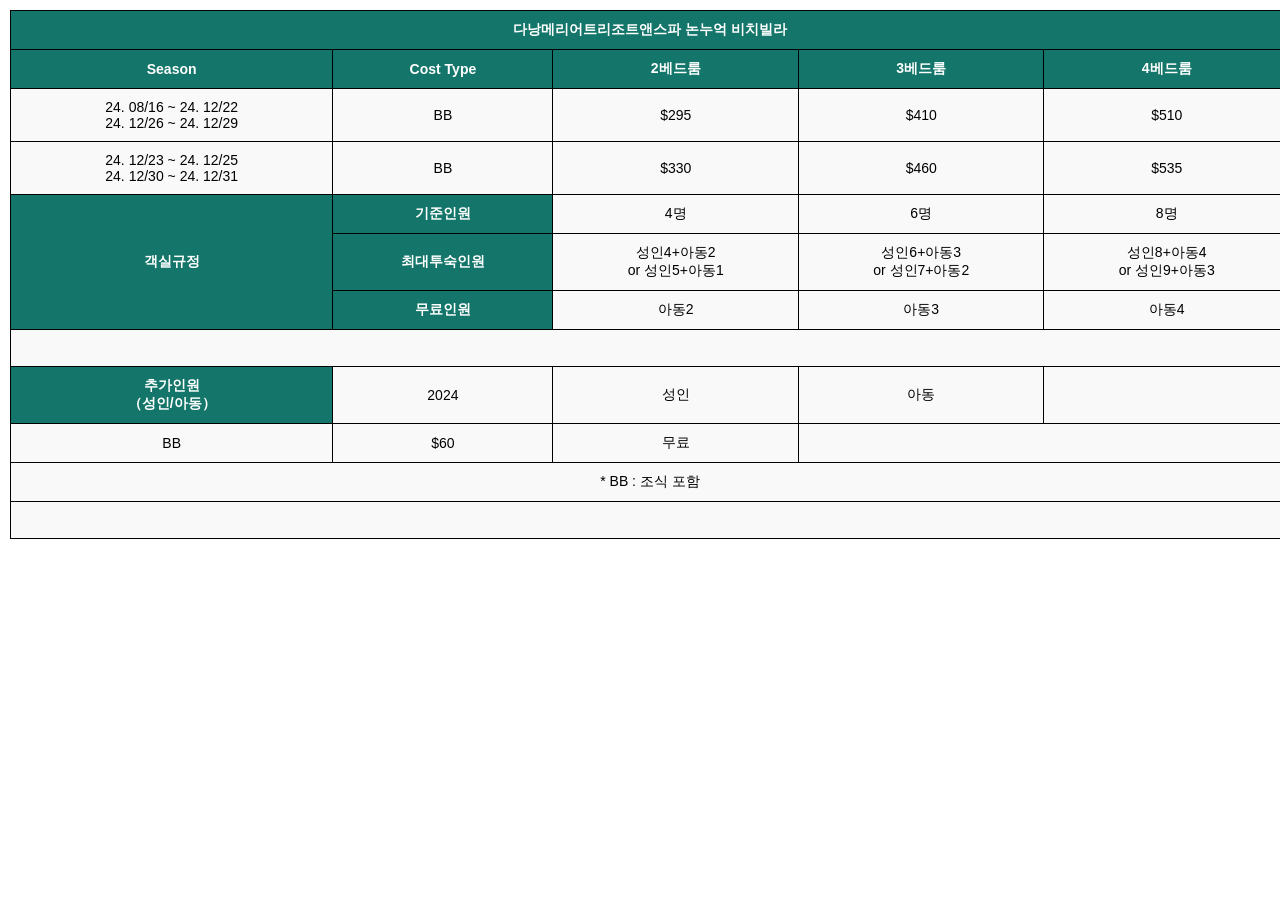
==== commit 8ca134f1: "Update index.htm" ====
--- a/index.htm
+++ b/index.htm
@@ -8,31 +8,28 @@
 <meta name=ProgId content=Excel.Sheet>
 <meta name=Generator content="Microsoft Excel 15">
 <meta name="viewport" content="width=device-width, initial-scale=1.0">
-<link rel=File-List href="논누억.files/filelist.xml">
 <style>
     body {
-        font-family: "맑은 고딕", monospace;
+        font-family: "맑은 고딕", sans-serif;
         margin: 0;
         padding: 0;
+        box-sizing: border-box;
     }
 
-    #통합 문서1_77 {
+    #container {
         display: flex;
         justify-content: center;
         align-items: center;
-        flex-direction: column;
+        padding: 10px;
+        overflow-x: auto;
         width: 100%;
-        max-width: 100%;
-        padding: 10px;
-        box-sizing: border-box;
     }
 
     table {
         width: 100%;
-        max-width: 100%;
         border-collapse: collapse;
-        margin: 0;
-        padding: 0;
+        margin: 0 auto;
+        table-layout: auto;
     }
 
     th, td {
@@ -46,105 +43,141 @@
     th {
         background-color: #14766A;
         color: white;
+        padding: 10px;
     }
 
     td {
         background-color: #f9f9f9;
+        padding: 10px;
     }
 
-    /* 반응형 디자인 */
+    /* 모바일 대응 */
     @media screen and (max-width: 768px) {
-        table {
-            font-size: 12px;
+        table, thead, tbody, th, td, tr {
+            display: block;
+        }
+
+        tr {
+            margin-bottom: 15px;
+            border-bottom: 1px solid #ddd;
+        }
+
+        th {
+            text-align: left;
+            font-size: 14px;
+        }
+
+        td {
+            text-align: right;
+            font-size: 14px;
+            padding-left: 50%;
+            position: relative;
+        }
+
+        td:before {
+            content: attr(data-label);
+            position: absolute;
+            left: 0;
+            width: 45%;
+            padding-left: 10px;
+            font-weight: bold;
+            text-align: left;
         }
 
         th, td {
-            padding: 6px;
-            font-size: 12px;
+            border: none;
         }
 
-        .xl6877, .xl7077, .xl7177, .xl7277, .xl7377, .xl7477, .xl7677, .xl7777 {
-            display: block;
-            width: 100%;
-            box-sizing: border-box;
+        th {
+            background-color: transparent;
+            color: #14766A;
+            padding: 5px 0;
         }
 
-        tr {
-            display: block;
-            margin-bottom: 10px;
+        td {
+            padding: 5px 0;
+            background-color: transparent;
+        }
+
+        th:before {
+            content: none;
         }
     }
 </style>
 </head>
 
 <body>
-<div id="통합 문서1_77">
+<div id="container">
 <table>
- <tr>
-  <th colspan="6">다낭메리어트리조트앤스파 논누억 비치빌라</th>
- </tr>
- <tr>
-  <th colspan="2">Season</th>
-  <th>Cost Type</th>
-  <th>2베드룸</th>
-  <th>3베드룸</th>
-  <th>4베드룸</th>
- </tr>
- <tr>
-  <td colspan="2">24. 08/16 ~ 24. 12/22<br>24. 12/26 ~ 24. 12/29</td>
-  <td>BB</td>
-  <td>$295</td>
-  <td>$410</td>
-  <td>$510</td>
- </tr>
- <tr>
-  <td colspan="2">24. 12/23 ~ 24. 12/25<br>24. 12/30 ~ 24. 12/31</td>
-  <td>BB</td>
-  <td>$330</td>
-  <td>$460</td>
-  <td>$535</td>
- </tr>
- <tr>
-  <th rowspan="3">객실규정</th>
-  <th colspan="2">기준인원</th>
-  <td>4명</td>
-  <td>6명</td>
-  <td>8명</td>
- </tr>
- <tr>
-  <th colspan="2">최대투숙인원</th>
-  <td>성인4+아동2<br>or 성인5+아동1</td>
-  <td>성인6+아동3<br>or 성인7+아동2</td>
-  <td>성인8+아동4<br>or 성인9+아동3</td>
- </tr>
- <tr>
-  <th colspan="2">무료인원</th>
-  <td>아동2</td>
-  <td>아동3</td>
-  <td>아동4</td>
- </tr>
- <tr>
-  <td colspan="6">　</td>
- </tr>
- <tr>
-  <th colspan="2">추가인원<br>（성인/아동）</th>
-  <td>2024</td>
-  <td>성인</td>
-  <td>아동</td>
-  <td>　</td>
- </tr>
- <tr>
-  <td colspan="2">BB</td>
-  <td>$60</td>
-  <td>무료</td>
-  <td colspan="2">　</td>
- </tr>
- <tr>
-  <td colspan="6">* BB : 조식 포함</td>
- </tr>
- <tr>
-  <td colspan="6"></td>
- </tr>
+    <thead>
+        <tr>
+            <th colspan="6">다낭메리어트리조트앤스파 논누억 비치빌라</th>
+        </tr>
+        <tr>
+            <th colspan="2">Season</th>
+            <th>Cost Type</th>
+            <th>2베드룸</th>
+            <th>3베드룸</th>
+            <th>4베드룸</th>
+        </tr>
+    </thead>
+    <tbody>
+        <tr>
+            <td colspan="2" data-label="Season">24. 08/16 ~ 24. 12/22<br>24. 12/26 ~ 24. 12/29</td>
+            <td data-label="Cost Type">BB</td>
+            <td data-label="2베드룸">$295</td>
+            <td data-label="3베드룸">$410</td>
+            <td data-label="4베드룸">$510</td>
+        </tr>
+        <tr>
+            <td colspan="2" data-label="Season">24. 12/23 ~ 24. 12/25<br>24. 12/30 ~ 24. 12/31</td>
+            <td data-label="Cost Type">BB</td>
+            <td data-label="2베드룸">$330</td>
+            <td data-label="3베드룸">$460</td>
+            <td data-label="4베드룸">$535</td>
+        </tr>
+        <tr>
+            <th rowspan="3" data-label="객실규정">객실규정</th>
+            <th colspan="2" data-label="기준인원">기준인원</th>
+            <td data-label="2베드룸">4명</td>
+            <td data-label="3베드룸">6명</td>
+            <td data-label="4베드룸">8명</td>
+        </tr>
+        <tr>
+            <th colspan="2" data-label="최대투숙인원">최대투숙인원</th>
+            <td data-label="2베드룸">성인4+아동2<br>or 성인5+아동1</td>
+            <td data-label="3베드룸">성인6+아동3<br>or 성인7+아동2</td>
+            <td data-label="4베드룸">성인8+아동4<br>or 성인9+아동3</td>
+        </tr>
+        <tr>
+            <th colspan="2" data-label="무료인원">무료인원</th>
+            <td data-label="2베드룸">아동2</td>
+            <td data-label="3베드룸">아동3</td>
+            <td data-label="4베드룸">아동4</td>
+        </tr>
+        <tr>
+            <td colspan="6">&nbsp;</td>
+        </tr>
+        <tr>
+            <th colspan="2" data-label="추가인원">추가인원<br>（성인/아동）</th>
+            <td data-label="2024">2024</td>
+            <td data-label="성인">성인</td>
+            <td data-label="아동">아동</td>
+            <td>&nbsp;</td>
+        </tr>
+        <tr>
+            <td colspan="2" data-label="BB">BB</td>
+            <td data-label="2024">$60</td>
+            <td data-label="성인">무료</td>
+            <td colspan="2">&nbsp;</td>
+        </tr>
+        <tr>
+            <td colspan="6" data-label="* BB : 조식 포함">* BB : 조식 포함</td>
+        </tr>
+        <tr>
+            <td colspan="6">&nbsp;</td>
+        </tr>
+    </tbody>
 </table>
 </div>
 </body>
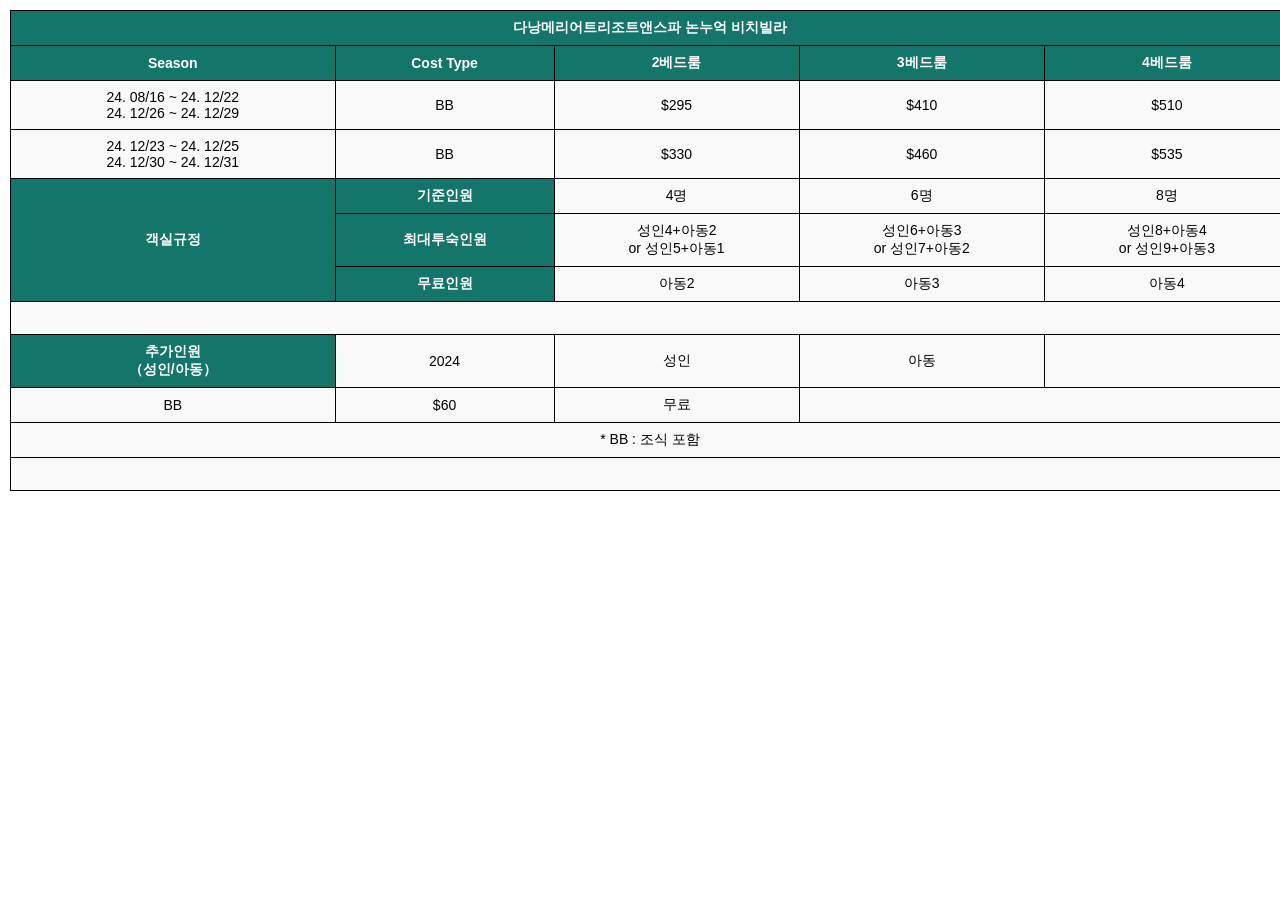
==== commit 46396964: "Update index.htm" ====
--- a/index.htm
+++ b/index.htm
@@ -21,14 +21,15 @@
         justify-content: center;
         align-items: center;
         padding: 10px;
+        width: 100%;
         overflow-x: auto;
-        width: 100%;
     }
 
     table {
         width: 100%;
         border-collapse: collapse;
-        margin: 0 auto;
+        margin: 0;
+        padding: 0;
         table-layout: auto;
     }
 
@@ -43,64 +44,22 @@
     th {
         background-color: #14766A;
         color: white;
-        padding: 10px;
     }
 
     td {
         background-color: #f9f9f9;
-        padding: 10px;
     }
 
-    /* 모바일 대응 */
+    /* 반응형 디자인 */
     @media screen and (max-width: 768px) {
-        table, thead, tbody, th, td, tr {
-            display: block;
-        }
-
-        tr {
-            margin-bottom: 15px;
-            border-bottom: 1px solid #ddd;
-        }
-
-        th {
-            text-align: left;
-            font-size: 14px;
-        }
-
-        td {
-            text-align: right;
-            font-size: 14px;
-            padding-left: 50%;
-            position: relative;
-        }
-
-        td:before {
-            content: attr(data-label);
-            position: absolute;
-            left: 0;
-            width: 45%;
-            padding-left: 10px;
-            font-weight: bold;
-            text-align: left;
+        table {
+            width: auto;
+            min-width: 600px;
         }
 
         th, td {
-            border: none;
-        }
-
-        th {
-            background-color: transparent;
-            color: #14766A;
-            padding: 5px 0;
-        }
-
-        td {
-            padding: 5px 0;
-            background-color: transparent;
-        }
-
-        th:before {
-            content: none;
+            font-size: 12px;
+            padding: 6px;
         }
     }
 </style>
@@ -108,8 +67,7 @@
 
 <body>
 <div id="container">
-<table>
-    <thead>
+    <table>
         <tr>
             <th colspan="6">다낭메리어트리조트앤스파 논누억 비치빌라</th>
         </tr>
@@ -120,65 +78,62 @@
             <th>3베드룸</th>
             <th>4베드룸</th>
         </tr>
-    </thead>
-    <tbody>
         <tr>
-            <td colspan="2" data-label="Season">24. 08/16 ~ 24. 12/22<br>24. 12/26 ~ 24. 12/29</td>
-            <td data-label="Cost Type">BB</td>
-            <td data-label="2베드룸">$295</td>
-            <td data-label="3베드룸">$410</td>
-            <td data-label="4베드룸">$510</td>
+            <td colspan="2">24. 08/16 ~ 24. 12/22<br>24. 12/26 ~ 24. 12/29</td>
+            <td>BB</td>
+            <td>$295</td>
+            <td>$410</td>
+            <td>$510</td>
         </tr>
         <tr>
-            <td colspan="2" data-label="Season">24. 12/23 ~ 24. 12/25<br>24. 12/30 ~ 24. 12/31</td>
-            <td data-label="Cost Type">BB</td>
-            <td data-label="2베드룸">$330</td>
-            <td data-label="3베드룸">$460</td>
-            <td data-label="4베드룸">$535</td>
+            <td colspan="2">24. 12/23 ~ 24. 12/25<br>24. 12/30 ~ 24. 12/31</td>
+            <td>BB</td>
+            <td>$330</td>
+            <td>$460</td>
+            <td>$535</td>
         </tr>
         <tr>
-            <th rowspan="3" data-label="객실규정">객실규정</th>
-            <th colspan="2" data-label="기준인원">기준인원</th>
-            <td data-label="2베드룸">4명</td>
-            <td data-label="3베드룸">6명</td>
-            <td data-label="4베드룸">8명</td>
+            <th rowspan="3">객실규정</th>
+            <th colspan="2">기준인원</th>
+            <td>4명</td>
+            <td>6명</td>
+            <td>8명</td>
         </tr>
         <tr>
-            <th colspan="2" data-label="최대투숙인원">최대투숙인원</th>
-            <td data-label="2베드룸">성인4+아동2<br>or 성인5+아동1</td>
-            <td data-label="3베드룸">성인6+아동3<br>or 성인7+아동2</td>
-            <td data-label="4베드룸">성인8+아동4<br>or 성인9+아동3</td>
+            <th colspan="2">최대투숙인원</th>
+            <td>성인4+아동2<br>or 성인5+아동1</td>
+            <td>성인6+아동3<br>or 성인7+아동2</td>
+            <td>성인8+아동4<br>or 성인9+아동3</td>
         </tr>
         <tr>
-            <th colspan="2" data-label="무료인원">무료인원</th>
-            <td data-label="2베드룸">아동2</td>
-            <td data-label="3베드룸">아동3</td>
-            <td data-label="4베드룸">아동4</td>
+            <th colspan="2">무료인원</th>
+            <td>아동2</td>
+            <td>아동3</td>
+            <td>아동4</td>
         </tr>
         <tr>
             <td colspan="6">&nbsp;</td>
         </tr>
         <tr>
-            <th colspan="2" data-label="추가인원">추가인원<br>（성인/아동）</th>
-            <td data-label="2024">2024</td>
-            <td data-label="성인">성인</td>
-            <td data-label="아동">아동</td>
+            <th colspan="2">추가인원<br>（성인/아동）</th>
+            <td>2024</td>
+            <td>성인</td>
+            <td>아동</td>
             <td>&nbsp;</td>
         </tr>
         <tr>
-            <td colspan="2" data-label="BB">BB</td>
-            <td data-label="2024">$60</td>
-            <td data-label="성인">무료</td>
+            <td colspan="2">BB</td>
+            <td>$60</td>
+            <td>무료</td>
             <td colspan="2">&nbsp;</td>
         </tr>
         <tr>
-            <td colspan="6" data-label="* BB : 조식 포함">* BB : 조식 포함</td>
+            <td colspan="6">* BB : 조식 포함</td>
         </tr>
         <tr>
             <td colspan="6">&nbsp;</td>
         </tr>
-    </tbody>
-</table>
+    </table>
 </div>
 </body>
 
